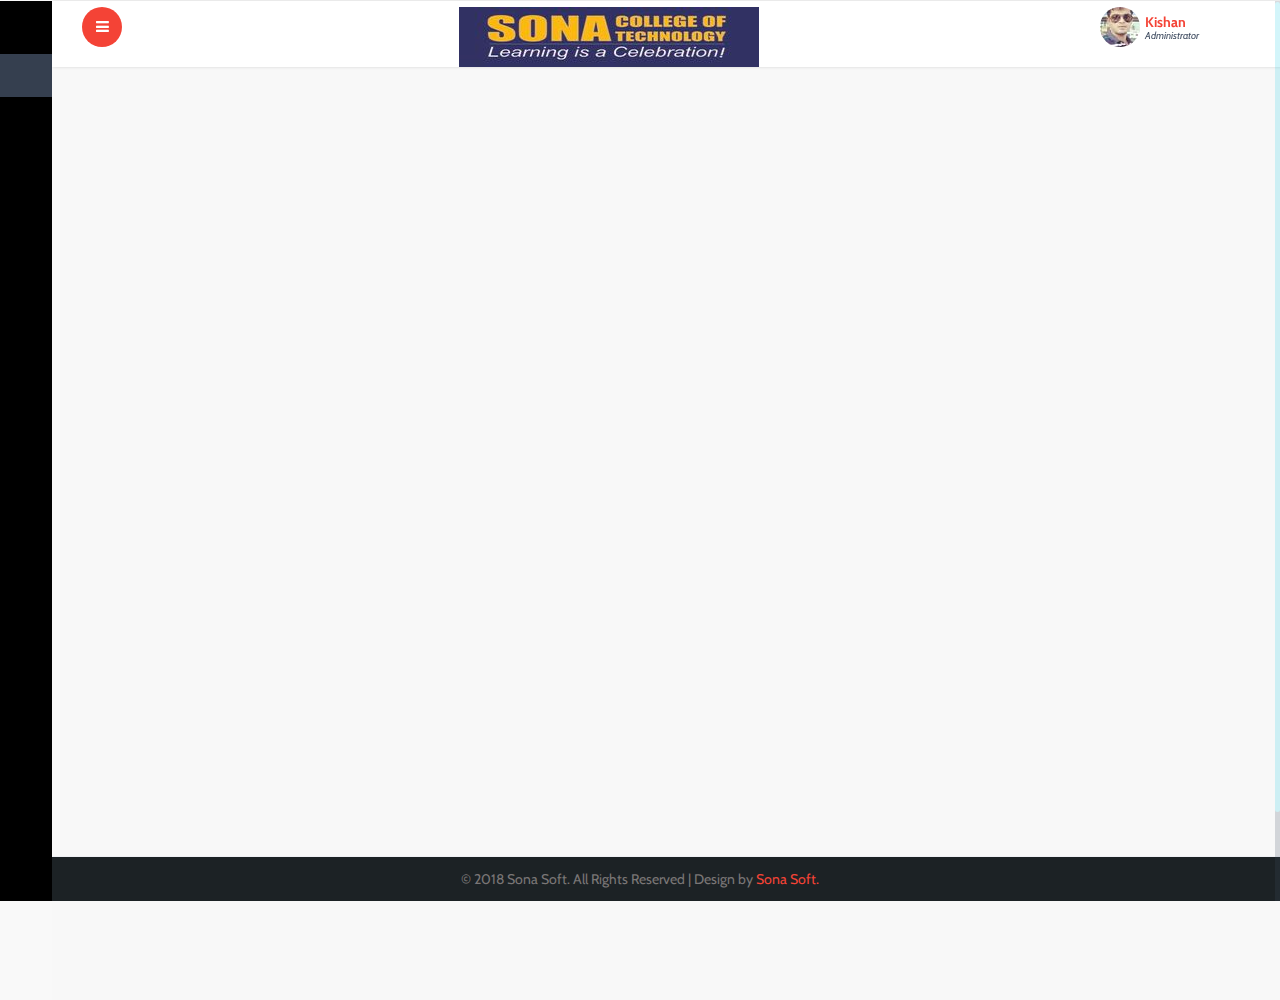
==== index.html @ 4abea725 "Add files via upload" ====
<!DOCTYPE HTML>
<html>
<head>
<title>Sona Soft</title>
<meta name="viewport" content="width=device-width, initial-scale=1">
<meta http-equiv="Content-Type" content="text/html; charset=utf-8" />
<meta name="keywords" content="Easy Admin Panel Responsive web template, Bootstrap Web Templates, Flat Web Templates, Android Compatible web template, 
Smartphone Compatible web template, free webdesigns for Nokia, Samsung, LG, SonyEricsson, Motorola web design" />
<script type="application/x-javascript"> addEventListener("load", function() { setTimeout(hideURLbar, 0); }, false); function hideURLbar(){ window.scrollTo(0,1); } </script>
 <!-- Bootstrap Core CSS -->
<link href="css/bootstrap.min.css" rel='stylesheet' type='text/css' />
<!-- Custom CSS -->
<link href="css/style.css" rel='stylesheet' type='text/css' />
<!-- Graph CSS -->
<link href="css/font-awesome.css" rel="stylesheet"> 
<!-- jQuery -->
<!-- lined-icons -->
<link rel="stylesheet" href="css/icon-font.min.css" type='text/css' />
<!-- //lined-icons -->
<!-- chart -->
<script src="js/Chart.js"></script>
<!-- //chart -->
<!--animate-->
<link href="css/animate.css" rel="stylesheet" type="text/css" media="all">
<script src="js/wow.min.js"></script>
	<script>
		 new WOW().init();
	</script>
<!--//end-animate-->
<!----webfonts--->
<link href='//fonts.googleapis.com/css?family=Cabin:400,400italic,500,500italic,600,600italic,700,700italic' rel='stylesheet' type='text/css'>
<!---//webfonts---> 
 <!-- Meters graphs -->
<script src="js/jquery-1.10.2.min.js"></script>
<style>
.footers {
   position: fixed;
   left: 0;
   bottom: 0;
   width: 100%;
   background-color: #1C2225;
   color: white;
   text-align: center;
}
</style>
<!-- Placed js at the end of the document so the pages load faster -->

</head> 
   
 <body bgcolor="#E6E6FA" class="sticky-header left-side-collapsed"  onload="initMap()">
    <section>
    <!-- left side start-->
		<div class="left-side sticky-left-side">

			<!--logo and iconic logo start-->
			<div class="logo">
				<h1><a href="index.html">Sona <span>Soft</span></a></h1>
			</div>
			<div class="logo-icon text-center">
				<a href="index.html"><i class="lnr lnr-home"></i> </a>
			</div>

			<!--logo and iconic logo end-->
			<div class="left-side-inner">

				<!--sidebar nav start-->
					<ul class="nav nav-pills nav-stacked custom-nav">
						<li class="active"><a href="index.html"><i class="lnr lnr-power-switch"></i><span>Dashboard</span></a></li>
						<li class="menu-list">
							<a href="#"><i class="lnr lnr-cog"></i>
								<span>Components</span></a>
								<ul class="sub-menu-list">
									<li><a href="grids.html">Grids</a> </li>
									<li><a href="widgets.html">Widgets</a></li>
								</ul>
						</li>
						<li><a href="forms.html"><i class="lnr lnr-spell-check"></i> <span>Forms</span></a></li>
						<li><a href="tables.html"><i class="lnr lnr-menu"></i> <span>Tables</span></a></li>              
						<li class="menu-list"><a href="#"><i class="lnr lnr-envelope"></i> <span>MailBox</span></a>
							<ul class="sub-menu-list">
								<li><a href="inbox.html">Inbox</a> </li>
								<li><a href="compose-mail.html">Compose Mail</a></li>
							</ul>
						</li>      
						<li class="menu-list"><a href="#"><i class="lnr lnr-indent-increase"></i> <span>Menu Levels</span></a>  
							<ul class="sub-menu-list">
								<li><a href="charts.html">Basic Charts</a> </li>
							</ul>
						</li>
						<li><a href="codes.html"><i class="lnr lnr-pencil"></i> <span>Typography</span></a></li>
						<li><a href="media.html"><i class="lnr lnr-select"></i> <span>Media Css</span></a></li>
						<li class="menu-list"><a href="#"><i class="lnr lnr-book"></i>  <span>Pages</span></a> 
							<ul class="sub-menu-list">
								<li><a href="sign-in.html">Sign In</a> </li>
								<li><a href="sign-up.html">Sign Up</a></li>
								<li><a href="blank_page.html">Blank Page</a></li>
							</ul>
						</li>
					</ul>
				<!--sidebar nav end-->
			</div>
		</div>
		<!-- left side end-->
    
		<!-- main content start-->
		<div class="main-content" bgcolor="#E6E6FA">
			<!-- header-starts -->
			<div class="header-section" bgcolor="#E6E6FA">
			 
			<!--toggle button start-->
			<a class="toggle-btn  menu-collapsed"><i class="fa fa-bars"></i></a>
			<!--toggle button end-->

			<!--notification menu start -->
			<div class="menu-right" bgcolor="#E6E6FA">
				<div class="user-panel-top">  	
					<div class="profile_details_left" bgcolor="#E6E6FA">
						

					</div>

					<div class="profile_details" bgcolor="#E6E6FA">		
						<ul>
							<li class="dropdown profile_details_drop">
								<a href="#" class="dropdown-toggle" data-toggle="dropdown" aria-expanded="false">
									<div class="profile_img">	
										<span style="background:url(images/img1.jpeg) no-repeat center"> </span> 
										 <div class="user-name">
											<p>Kishan<span>Administrator</span></p>
										 </div>
										 <i class="lnr lnr-chevron-down"></i>
										 <i class="lnr lnr-chevron-up"></i>
										<div class="clearfix"></div>	
									</div>	
								</a>
								<ul class="dropdown-menu drp-mnu">
									<li> <a href="#"><i class="fa fa-cog"></i> Settings</a> </li> 
									<li> <a href="#"><i class="fa fa-user"></i>Profile</a> </li> 
									<li> <a href="sign-up.html"><i class="fa fa-sign-out"></i> Logout</a> </li>
								</ul>
							</li>
							<div class="clearfix"> </div>
						</ul>
					</div>		
				    <div  .bg-primary  class="text-center">
				    	<img src="images/sonalogo.jpeg" class="img-fluid" alt="Responsive image">
				    	<!-- this section for logo and company stuff -->

				    </div>     	<!-- social media links no need -->
				   
				    	
				   

					<div class="clearfix"></div>
				</div>
			  </div>
			<!--notification menu end -->
			</div>
		<!-- //header-ends -->
		
		<!-- //switches -->
		
        <!--footer section start-->
			<footer class="footers">
			   <p>&copy 2018 Sona Soft. All Rights Reserved | Design by <a href="https://www.kjkishan.github.io/" target="_blank">Sona Soft.</a></p>
			</footer>
        <!--footer section end-->

      <!-- main content end-->
   </section>
  
<script src="js/jquery.nicescroll.js"></script>
<script src="js/scripts.js"></script>
<!-- Bootstrap Core JavaScript -->
   <script src="js/bootstrap.min.js"></script>
</body>
</html>
---- css/style.css ----
/*
Author: W3layout
Author URL: http://w3layouts.com
License: Creative Commons Attribution 3.0 Unported
License URL: http://creativecommons.org/licenses/by/3.0/
*/
h4, h5, h6,
h1, h2, h3 {margin-top: 0;}
ul, ol {margin: 0;}
p {margin: 0;}

html, body{
  	font-family: 'Cabin', sans-serif;
    font-size: 100%;
  	overflow-x: hidden;
	background: #f9f9f9;
}
body a{
	transition:0.5s all;
	-webkit-transition:0.5s all;
	-moz-transition:0.5s all;
	-o-transition:0.5s all;
	-ms-transition:0.5s all;
	text-decoration:none;
}
a:focus, a:active, a:hover {
    outline: none;
    -webkit-transition: all 0.3s;
    -moz-transition: all 0.3s;
    transition: all 0.3s;
    color: #353F4F;
	text-decoration:none;
}

h1, h2, h3, h4, h5 {
    font-family: 'Cabin', sans-serif;
}
.icons {
    margin: 2em 2em;
    background: #fff;
    padding: 2em;
	-ms-box-shadow: 0 1px 3px 0px rgba(0, 0, 0, 0.2);
    -o-box-shadow: 0 1px 3px 0px rgba(0, 0, 0, 0.2);
    -moz-box-shadow: 0 1px 3px 0px rgba(0, 0, 0, 0.2);
    -webkit-box-shadow: 0 1px 3px 0px rgba(0, 0, 0, 0.2);
    box-shadow: 0 1px 3px 0px rgba(0, 0, 0, 0.2);
}
.ic-ons {
    padding: 1em;
}
.fa-hover.col-md-3.col-sm-4 {
    font-size: 1em;
    padding: .5em;
}
.met-top {
    float: right;
    width: 40%;
}
.show_hide {
    display:none;
    float:left;
}
.meters_list{
	border: 1px solid #F0F0F0;
	background: #65cea7;
	color:#FFF;
	border-radius: 4px;
	-webkit-border-radius: 4px;
	-moz-border-radius: 4px;
	-o-border-radius: 4px;
	padding:0;
	font-size: 20px;
	text-transform: uppercase;
	font-weight: 600;
}
.meters_list img{
	width: 24%;
	display: inline-block;
	vertical-align: middle;
	margin-right: 15px;
}
/** Login **/
.login-body{
	background: url("../images/login-bg-green.png") no-repeat center fixed;
	-webkit-background-size: cover;
	-moz-background-size: cover;
	-o-background-size: cover;
	background-size: cover;
	background-position:100% 100%;
}
.login-top{
	padding:15px;
}
.login-top-left{
	float:left;
}
.login-top-left h1 a{
	font-size:25px;
	color:#35AB7F;
}
.login-top-right{
	float:right;
}
.login-top-right li{
	display:inline-block;
	color:#222;
}
.login-top-right li a{
	font-size:18px;
	color:#35AB7F;
	margin:0 10px;
}

.registration-form{
	width:370px;
	margin:100px auto;		
 }
 .login-form{
 	padding:8%;
 	background:#FFF;
	border-radius:2em;
	-webkit-border-radius:2em;
	-moz-border-radius:2em;
	-o-border-radius:2em;
	box-shadow:0px 0px 10px rgba(0, 0, 0, 0.4);
	-webkit-box-shadow:0px 0px 10px rgba(0, 0, 0, 0.4);
	-moz-box-shadow:0px 0px 10px rgba(0, 0, 0, 0.4);
	-o-box-shadow:0px 0px 10px rgba(0, 0, 0, 0.4);
 }
 .logo-img{
 	 text-align:center; 	
 }
 .login-form  a{
   display:inline-block;
   text-align:center; 	
   margin:0 auto;
 }
 .registration-form h3{
 	text-align:center;
 	font-size:25px;
 	color:#0e3c7b;
 	margin:15px 0 25px 0;
 }
.registration-form span:first-child{
    margin-top: 0;	
 }
.registration-form input[type="text"],.registration-form input[type="password"]{
	padding:15px;
    color:#333;
    font-size:13px;
    background:none;   
    outline:none;
    margin:4px auto;
    width:95%;  
    -webkit-apperance:none;
    background:#FFF;
	border:1px solid #ECECEC;
    outline:none;
    transition: border-color 0.3s;
	-o-transition: border-color 0.3s;
	-ms-transition: border-color 0.3s;
	-moz-transition: border-color 0.3s;
	-webkit-transition: border-color 0.3s;
}
.registration-form input[type="text"]:hover,.registration-form input[type="password"]:hover,.registration-form input[type="text"]:focus,.registration-form input[type="password"]:focus{
	border-color:#ccc;
}
.registration-form input[type="submit"]{
	padding:15px 2em;
	width:100%;
	display:block;
	color:#FFF;
	font-size:1em;
	font-weight:bold;
	text-transform:uppercase;
	cursor:pointer;
	border:none;
	outline:none;
    background:#6bc5a4;        
	border-radius:2px;
	-webkit-border-radius:2px;
	-moz-border-radius:2px;
	-o-border-radius:2px;
	-webkit-transition: all 0.5s ease-in-out;
	-moz-transition: all 0.5s ease-in-out;
	-o-transition: all 0.5s ease-in-out;
	transition: all 0.5s ease-in-out;
	-webkit-apperance:none;
	margin-top:15px;
}
.registration-form input[type="submit"]:hover{
      background:#4DAA88;
}
.registration-form .login_form input[type="text"] {
	padding-left:0;
	border:none;
	border-bottom:1px solid #ECECEC;
	font-size:16px;
}
.registration-form .login_form input[type="password"] {
	border:none;
	padding-left:0;
	width:84%;
	margin:0;
	font-size:16px;
}
.submit-buttom{
	position:relative;
	border-bottom:1px solid #eee;
}
.registration-form .login_form button{
	background:none;
	border:none;
	outline:none;
	position:absolute;
    top:10px;
    right:0;
    cursor:pointer;
}
.btn-info {
    padding: 8px 12px;
}
/** error Message **/
.hint-message {
	font-size:12px;	
	text-align:right;
    height:18px;
}
.error{
	color:red;
}
.success {
	color:green;
}
/*Header Stats Start*/
.header_stats{
	text-align: center;
}
.header_stats h3{
	font-size: 12px;
	font-weight: 600;
}
.header_stats p{
	font-size: 12px;
}
.header_stats .stat-num{
	font-size: 26px;
	color: #111;
	font-weight: bold;
	padding: 8px 0;
}
.header_stats .stat-highlight{
	color: #ef4836;
	font-weight: bold;
}
.header_stats .stat-highlight-red{
	color: #ef4836;
	font-weight: bold;
}
.header_stats .stat-highlight-green{
	color: #26a65b;;
	font-weight: bold;
}
/*--- Progress Bar ----*/
.meter {
	position: relative;
}
.meter > span {
	display: block;
	height: 100%;
	   
	position: relative;
	overflow: hidden;
}
.meter > span:after, .animate > span > span {
	content: "";
	position: absolute;
	top: 0; left: 0; bottom: 0; right: 0;
	
	overflow: hidden;
}

.animate > span:after {
	display: none;
}

@-webkit-keyframes move {
    0% {
       background-position: 0 0;
    }
    100% {
       background-position: 50px 50px;
    }
}

@-moz-keyframes move {
    0% {
       background-position: 0 0;
    }
    100% {
       background-position: 50px 50px;
    }
}

.red > span {
	background-color: #65CEA7;
}

.nostripes > span > span, .nostripes > span:after {
	-webkit-animation: none;
	-moz-animation: none;
	background-image: none;
}

/*-- total production --- */
.total_production{
	background: #fff;
	padding: 2em;
}
.total_production h3{
	font-size: 25px;
	margin-bottom: .3em;
}
.total_production p{
	font-size: 13px;
	margin-bottom: .3em;
}
.progress-bar{
	float: left;
	width: 72%;
}
.progress-report{
	padding: 1.5em 2em;
	background: #EBC85E;
	width: 16%;
	float: right;
	margin-left: 2%;
	-webkit-border-radius: .3em;
	   -moz-border-radius: .3em;
			border-radius: .3em;
			position: relative;
}
.progress-report:before {
  pointer-events: none;
  position: absolute;
  content: '';
  border-style: solid;
  -webkit-transition-duration: 0.3s;
  transition-duration: 0.3s;
  -webkit-transition-property: left;
  transition-property: left;
  top: -webkit-calc(50% - 10px);
  top: calc(50% - 10px);
  left: -10px;
  border-width: 10px 10px 10px 0;
  border-color: transparent #EBC85E transparent transparent;
}

.progress-report p{
	font-size: 13px;
	color: #A17C09;
}
.progress-report h4{
	font-size: 24px;
	color: #fff;
}
.align-right{
	float: right;
}
/*start-checkbox*/
.checkbox {
	padding-left: 25px;
	color:#222;
	cursor: pointer;
	position:relative;
	font-size:15px;
}
 .checkbox:last-child {
	margin-bottom: 0;
}
.checkbox input {
	position: absolute;
	left: -9999px;
}
.checkbox i {
	position: absolute;
	bottom:0px;
	left: 0;
	display: block;
	width: 16px;
	height:16px;
	outline: none;
	border:1px solid #DDDDDD;
	background:#FFF;
	border-radius:4px;
	-webkit-border-radius:4px;
	-moz-border-radius:4px;
	-o-border-radius:4px;
}
.checkbox input + i:after {
	position: absolute;
	opacity: 0;
	transition: opacity 0.1s;
	-o-transition: opacity 0.1s;
	-ms-transition: opacity 0.1s;
	-moz-transition: opacity 0.1s;
	-webkit-transition: opacity 0.1s;
}
.checkbox input + i:after {
	content: '';
	background: url("../images/mark2.png") no-repeat center;
	top:0px;
	left:0px;
	width:17px;
	height:16px;
	font: normal 12px/16px FontAwesome;
	text-align: center;
}
.checkbox input:checked + i:after {
	opacity: 1;
}
.form-bottom .checkbox {
	float:none;
}
.forget{
	float:right;
}
.form-bottom{
	margin-top:20px;
	text-align:center;
}
.form-bottom p{
	font-size:12px;
}
.registration p{
	padding:20px 0;
	color:#8D8D8D;
	font-weight:600;
	text-align:center;
}
.registration p a{
	 color:#3E8B6F;
}
.registration p a:hover{
	text-decoration:underline;	
}
.radios input[type="radio"]{
  margin:4px 0 0 0;
  vertical-align:top;	
  cursor:pointer;
}
.radios label:first-child{
	margin-left:0;
}
.radios label{
	margin-left:15px;
}
.radios{
	margin-bottom:15px;
}
.registration-form p{
	font-size:15px;
	color:#575757;
}
.registration-form p.forget{
	font-size:12px;
}
.registration-form span{
	display:block;
}
.login-bottom{
	width:100%;
	position:absolute;
	bottom:0;
}
.login-bottom-left{
	float:left;
	padding:10px;
}
.login-bottom-left p{
	font-size:13px;
	color:#EEE;
}
.login-bottom-left p a{
	color:#FFF;
}
.login-bottom-left p a:hover{
	text-decoration:underline;
}
.login-bottom-right{
	float:right;
	padding:10px;
}
.login-bottom-right li{
	display:inline-block;
	color:#EEE;
}
.login-bottom-right li a{
	font-size:12px;
	color:#EEE;
	margin:0 10px;
	cursor:pointer;
}
.login-bottom-right li a:hover{
	color:#FFF;
	text-decoration:underline;
}
footer {
    background: #fff;
    padding: 12px;
    width: 100%;
    border-top: 1px solid #eff0f4;
    text-align:center;
    position: fixed;
    bottom: 0;
}
footer  p {
	color: #7A7676;
    font-size: 14px;
}
footer  p a{
	color:#F44336;
}
footer  p a:hover{
	text-decoration:underline;
}
.nofitications-dropdown li .dropdown-menu:before,.drp-mnu:before {
    position: absolute;
    top:-8.5px;
    left: 5px;
    display: inline-block;
    border-right: 8px solid transparent;
    border-bottom: 8px solid #DFDFDF;
    border-left: 8px solid transparent;
    content: '';
}
/*---------------------------------
            LEFT SIDE
----------------------------------*/

.left-side {
    width: 200px;
    position: absolute;
    top: 0;
    left: 0;
}

.sticky-left-side {
    position: fixed;
    height: 100%;
    overflow-y: auto;
    z-index: 100;
	background: #000;
}

.sticky-left-side .custom-nav {
    margin-top: 59px;
	background: #000;
}

.left-side-collapsed .sticky-left-side {
    overflow-y: visible;
}
.logo a {
    font-size: 0.7em;
    color: #fff;
    margin: 0;
    text-decoration: none;
    display: inline-block;
    text-transform: capitalize;
}
.logo a span{
	color:#000;
}
.logo-icon {
    display: none;
}
div#page-wrapper {
    padding:2em 2em;
}
.left-side-collapsed .logo-icon {
    height: 51px;
    margin-top: 0;
    display: block !important;
}
.logo-icon a{
	display:block;
	text-align:center;
	text-decoration: none;
}
.logo-icon a i{
	line-height: 1.4em;
    font-size: 1.5em;
    color: #fff;
    padding-top: 10px;
    display: block;
}
.logo-icon a:hover{
	color:#b8c9f1;
}
.left-side-inner {
    padding: 0px;
    margin-bottom: 50px;
}

.left-side .searchform {
    display: none;
}

.left-side .searchform::after {
    content: '';
    display: block;
    clear: both;
}

.left-side .searchform input {
    padding: 10px;
    width:83%;
    margin: 0 0 15px 10px;
    -moz-border-radius: 2px;
    -webkit-border-radius: 2px;
    border-radius: 2px;
    border: none;
}

.left-side .logged-user {
    padding: 0 0 15px 12px;
    margin: 0 0 10px 0;
    border-bottom: 1px solid rgba(255, 255, 255, 0.1);
    display: none;
}

.left-side .logged-user .media-object {
    width: 40px;
    height:40px;
    display:block;
    -moz-border-radius: 3em;
    -webkit-border-radius: 3em;
    border-radius: 3em;
    float: left;
}

.left-side .logged-user .media-body {
    margin-left: 60px;
    color: #d7d7d7;
}

.left-side .logged-user .media-body h4 {
    font-size: 15px;
    margin: 5px 0 0 0;
}

.left-side .logged-user .media-body h4 a {
    color: #fff;
}

.left-side .logged-user .media-body span {
    font-style: italic;
    font-size: 11px;
    opacity: 0.5;
}

.custom-nav {
    margin-bottom: 10px;
}

.custom-nav > li > a {
    color:#C8C8C8;
    padding: 12px 20px;
    border-radius: 0;
    -webkit-border-radius: 0;
}

.custom-nav > li > a:hover,
.custom-nav > li > a:active {
    background-color: #353f4f;
    color:#8BC34A;
    border-radius: 0;
    -webkit-border-radius: 0;
}

.custom-nav > li.menu-list > a {
    background: transparent;
}

.custom-nav > li.menu-list > a:hover {
    background-color: #353f4f;
}

.custom-nav > li.nav-active > a {
    background-color:#353f4f;
    color:#8BC34A;
}

.custom-nav > li.nav-active > ul{
    display: block;
}

.custom-nav > li.nav-active > a:hover {
    
}

.custom-nav > li.active > a,
.custom-nav > li.active > a:hover,
.custom-nav > li.active > a:focus {
    background-color: #353f4f;
    color:#8BC34A;
}

ul.dropdown-menu.drp-mnu li {
    width: 100%;
}

.custom-nav > li.menu-list.active > a {
    background-image: url(../images/plus.png);
}

.custom-nav > li.nav-active.active > a {
    background-image: url(../images/minus.png);
}

.custom-nav > li.nav-active.active > a:hover {
    background-image: url(../images/minus.png);
}

.custom-nav li .fa {
    font-size: 16px;
    vertical-align: middle;
    margin-right: 10px;
    width: 16px;
    text-align: center;
}

.custom-nav .sub-menu-list {
    list-style: none;
    display: none;
    margin: 0;
    padding: 0;
    background: #353f4f;
}

.custom-nav .sub-menu-list > li > a {
    color: #fff;
    font-size: 13px;
    display: block;
    padding: 10px 5px 10px 50px;
    -moz-transition: all 0.2s ease-out 0s;
    -webkit-transition: all 0.2s ease-out 0s;
    transition: all 0.2s ease-out 0s;
}

.custom-nav .sub-menu-list > li > a:hover,
.custom-nav .sub-menu-list > li > a:active,
.custom-nav .sub-menu-list > li > a:focus {
    text-decoration: none;
    color:#fff;
    background:#6B9D31;
}
.profile_img i {
	float: right;
    margin: .5em 0 0;
    color:#00BCD4;
}
.custom-nav .sub-menu-list > li .fa {
    font-size: 12px;
    opacity: 0.5;
    margin-right: 5px;
    text-align: left;
    width: auto;
    vertical-align: baseline;
}

.custom-nav .sub-menu-list > li.active > a {
    color: #65CEA7;
    background-color: #2A323F;
}

.custom-nav .sub-menu-list ul {
    margin-left: 12px;
    border: 0;
}

.custom-nav .menu-list.active ul {
    display: block;
}
.nav>li>a {
position: relative;
display: block;
padding: 12px 15px;
}
.nav>li {
position: relative;
display: block;
}
.nav-stacked>li+li {
margin-top: 1px;
margin-left: 0;
}
@media (max-width:767px){
	.hidden-xs{display:none!important}
	.visible-xs {
		display: none !important;
	}
}
@media (min-width:768px) and (max-width:991px){
	.hidden-sm{display:none!important}
}
@media (min-width:992px) and (max-width:1199px){
	.hidden-md{display:none!important}
}
@media (min-width:1200px){
	.hidden-lg{display:none!important}
}
/*------------------------------------------
            LEFT SIDE COLLAPSE
-------------------------------------------*/

.left-side-collapsed .logo {
    display: none;
}

.left-side-collapsed .header-section {
    margin-left: 0px;
}

.left-side-collapsed .left-side {
    width: 52px;
    top: 0px;
}

.left-side-collapsed .left-side-inner {
    padding: 0;
}

h5.left-nav-title {
    margin-left: 10px;
    color: #fff;
    margin-bottom:8px;
}

.left-side-collapsed .custom-nav {
    margin: 2px 0 20px 0;
}

.left-side-collapsed .custom-nav li a {
    text-align: center;
    padding: 10px;
    position: relative;
	
}

.left-side-collapsed .custom-nav > li.menu-list > a {
    background-image: none;
}

.left-side-collapsed .custom-nav li a span {
    position: absolute;
    background:#8BC34A;
    padding: 11.7px;
    left: 52px;
    top: 1px;
    min-width: 160px;
    text-align: left;
    z-index: 100;
    display: none;
	font-size:14px;
}

.left-side-collapsed .custom-nav li a span:after {
    right: 100%;
    top: 50%;
    border: solid transparent;
    content: " ";
    height: 0;
    width: 0;
    position: absolute;
    pointer-events: none;
    border-color: rgba(0, 0, 0, 0);
    border-right-color:#8BC34A;
    border-width: 6px;
    margin-top: -6px;
}

.left-side-collapsed .custom-nav li.active a span {
    -moz-border-radius: 0;
    -webkit-border-radius: 0;
    border-radius: 0;
}

.left-side-collapsed .custom-nav ul,
.left-side-collapsed .custom-nav .menu-list.nav-active ul {
    display: none;
}

.left-side-collapsed .custom-nav .menu-list.nav-hover ul {
    display: block;
}

.left-side-collapsed .custom-nav > li.nav-hover > a,
.left-side-collapsed .custom-nav > li.nav-hover.active > a {
    background:#353f4f;
    color:#8BC34A;
}

.left-side-collapsed .custom-nav li.nav-hover a span {
    display: block;
    color: #fff;
}

.left-side-collapsed .custom-nav li.nav-hover.active a span {
    background:#8BC34A;
    color: #fff;
}

.left-side-collapsed .custom-nav li.nav-hover ul {
    display: block;
    position: absolute;
    top: 44px;
    left: 52px;
    margin: 0;
    min-width: 160px;
    background:#517626;
    z-index: 100;
    -moz-border-radius: 0 0 2px 0;
    -webkit-border-radius: 0 0 2px 0;
    border-radius: 0 0 2px 0;
}

.left-side-collapsed .custom-nav ul a {
    text-align: left;
    padding: 6px 10px;
    padding-left: 10px;
}

.left-side-collapsed .custom-nav ul a:hover {
    background:#6B9D31;
}

.left-side-collapsed .custom-nav li a i {
    margin-right: 0;
	font-size: 1.2em;
}
ul.nav li a span {
    padding-left: .5em;
}

.left-side-collapsed .main-content {
    margin-left: 52px;
}


.left-side-collapsed .left-side{
    overflow: visible !important;
}

/*----------------------------
        HEADER SECTION
-----------------------------*/

.header-section {
    background:#FFF;
    box-shadow: 1px 0 3px rgba(0,0,0,.15);
    -webkit-box-shadow: 1px 0 3px rgba(0,0,0,.15);
    -moz-box-shadow: 1px 0 3px rgba(0,0,0,.15);
    -o-box-shadow: 1px 0 3px rgba(0,0,0,.15);
}

.header-section::after {
    clear: both;
    display: block;
    content: '';
}

.toggle-btn {
    font-size: 15px;
    padding: 10px 0 0;
    width: 40px;
    height: 40px;
    margin:.4em 0 0 2em;
    text-align: center;
    cursor: pointer;
    float: left;
    color: #fff;
    background: #F44336;
    border: none;
    border-radius: 100%;
    -moz-transition: all 0.2s ease-out 0s;
    -webkit-transition: all 0.2s ease-out 0s;
    transition: all 0.2s ease-out 0s;
}

.toggle-btn:hover {
    background:#C3C3C3;
    color: #fff;
}

.searchform input {
    box-shadow: none;
    float: left;
    font-size: 14px;
    margin:8px 0 0 10px;
    padding:7px 10px;
    width: 220px;
    outline:none;
    border:1px solid #eee;
    border-radius:4px;
    -webkit-border-radius:4px;
    -moz-border-radius:4px;
    -o-border-radius:4px;
}
.searchform input:focus {
    -moz-box-shadow: none;
    -webkit-box-shadow: none;
    box-shadow: none;
    border-color: #ddd;
}
.logo-co{
	float:left;
	padding:7px 15px 6px;
}
.logo-co a {
	display:block;
}
/* ------------------------------
        STICKY HEADER
---------------------------------*/
.sticky-header .logo {
    position: fixed;
    top: 0;
    left: 0;
    width: 200px;
    z-index: 100;
    background: #8BC34A;
    border-bottom: 1px solid #303B4D;
    text-align: center;
    padding:0.55em 0 1em;
}
.logo h1 {
    margin-bottom: 0;
	line-height: 25px;
}
.sticky-header .header-section {
    position: fixed;
    top: 0;
    left: 200px;
    width: 100%;
    z-index: 100;
}

.sticky-header .main-content {
    padding-top: 50px;
}
.sticky-header .menu-right {
    margin-right: 0;
}
.sticky-header.left-side-collapsed .header-section {
    left: 52px;
}
.sticky-header.left-side-collapsed .menu-right {
    margin-right: 0;
}
.menu-right {
    margin:6px 15px 0px 0;
}

/* -----------------------
        DROPDOWN
--------------------------*/

.dropdown-menu-head {
    background: #fff
}
.dropdown-menu-head .title {
    background: #65cea7;
    color: #fff;
    padding: 15px;
    text-transform: uppercase;
    font-size: 12px;
    margin: 0;
}
/** User Panel **/
.social_icons{
	float: right;
    width:25%;
	margin-top:0.6em;
}
a.yui {
    padding:.6em 1.7em .5em !important;
}
.social_icons-left {
    padding-right: 0;
}
.social_icons-left a{
	font-size: .8em;
    color: #fff;
    margin: 0;
    padding: .6em 1em .5em;
    text-decoration: none;
    background: #3b5998;
    text-align: center;
}
.twi a{
	background:#55acee;
}
.pinterest a{
	background:#dc4e41;
}
.social_icons-left a span{
	padding-left:.5em;
}
.social_icons-left a i.i1{
	color:#fff;
	font-size:1.2em;
}
.profile_details_left {
    float: left;
	margin: .3em 0 0 1em;
}
.nofitications-dropdown{
	margin-top:2px;
}
ul.nofitications-dropdown li {
    display: inline-block;
}
ul.dropdown-menu li {
    margin-left: 0;
    width: 100%;
    padding: 0;
	background: #fff;
}
.user-panel-top ul{
	padding-left:0;
}
.user-panel-top li{
	float:left;
	margin-left:15px;
	position:relative;
}
/**** Search ********/
/*-------LOGIN STARTS HERE -------*/
#loginContainer {
    position:relative;
}
/* Login Button */
#loginButton { 
    display:inline-block;  
    position:relative;
    z-index:30;
    cursor:pointer;
}
#loginButton i { 
 font-size:20px;
}
#loginButton span{
	width:24px;
	height:24px;
	background:url(../images/sprite.png) no-repeat -35px -10px;
	display:block;
	-webkit-transition: all 0.2s ease-out;
	-moz-transition: all 0.2s ease-out;
	-ms-transition: all 0.2s ease-out;
	-o-transition: all 0.2s ease-out;
	cursor:pointer;
}
/* Login Box */
#loginBox {
    position:absolute;
    top:25px;
    right:0px;
    display:none;
    z-index:29;
}
/* Login Form */
#loginForm {
	float:right;
    width:280px; 
    margin-top:18px;
    padding:15px;
    background:#FFF;
	-webkit-box-shadow: 0px 1px 5px rgba(0, 0, 0, 0.47);
	-moz-box-shadow: 0px 1px 5px rgba(0, 0, 0, 0.47);
	-o-box-shadow: 0px 1px 5px rgba(0, 0, 0, 0.47);
	box-shadow: 0px 1px 5px rgba(0, 0, 0, 0.47);
}
.search_box {
	background:#FFF;
	border:1px solid #F0F0F0;
	position: relative;
}
.search_box input[type="text"] {
	border:1px solid #FFF;
	outline: none;
	background: none;
	font-size:13px;
	color: #888;
	width:88%;
	padding:7px 8px;
	margin:0;
	height:33px;
	-webkit-appearance:none;
	-o-transition: border-color ease-in-out 0.15s;
	-moz-transition: border-color ease-in-out 0.15s;
	-webkit-transition: border-color ease-in-out 0.15s;
	transition: border-color ease-in-out 0.15s;
}
.search_box input[type="text"]:focus{
	border:1px solid #424f63;
}
.search_box input[type="submit"] {
	border: none;
	cursor: pointer;
	background:#424f63 url(../images/search.png) no-repeat center;
	position: absolute;
	right: 0;
	width:35px;
	height:35px;
	outline:none;
}	
.wid{
	padding:0 1em 1em !important;
}
.search_box input[type="submit"]:hover{
	background-color:#353f4f;
}
.user-panel-top li span.digit{
    font-size:11px;
    font-weight:bold;
	color:#FFF;
	background:#e64c65;
	line-height:20px;
	width:20px;
	height:20px;
	border-radius:2em;
	-webkit-border-radius:2em;
	-moz-border-radius:2em;
	-o-border-radius:2em;	
	text-align:center;
	display: inline-block;
	position: absolute;
	top: -3px;
	right: -10px;
}
.user-panel-top li:first-child{
	margin-left:0;
}
.active a i,.act a i {
    color:#8BC34A;
}
.custom-nav > li.act > a, .custom-nav > li.act > a:hover, .custom-nav > li.act > a:focus {
    background-color: #353f4f;
    color:#8BC34A;
}
.user-panel-top li a{
	display: block;
	padding: 5px;
	text-decoration:none;
}
.profile_details_drop a {
    padding: 0px 5px 5px !important;
}
i.fa.fa-envelope{
	color:#ABABAB;
}
i.fa.fa-bell{
	color:#ABABAB;
}
i.fa.fa-tasks{
	color:#ABABAB;
}
.user-panel-top li a:hover{
	border-color:rgba(101, 124, 153, 0.93);
}
.user-panel-top li a i{
	width:24px;
	height:24px;
	display: block;
	text-align:center;
	line-height:25px;
}
.user-panel-top li a i span{
	font-size:15px;
	color:#FFF;
}
.user-panel-top li a.user{
	background:#667686;
}
.user-panel-top li span.green{
	background:#a88add;
}
.user-panel-top li span.red{
	background:#b8c9f1;
}
.user-panel-top li span.yellow{
	background:#bdc3c7;
}
/***** Messages *************/
/*start search*/
.sb-search {
	position: absolute;
	left: 115px;
	width: 0%;
	min-width: 30px;
    margin: 0;
    height: 30px;
	overflow: hidden;
	-webkit-transition: width 0.3s;
	-moz-transition: width 0.3s;
	transition: width 0.3s;
	-webkit-backface-visibility: hidden;
	background: none;
}
.sb-search-input {
	position: absolute;
	top: 0px;
	left: 1px;
	border: none;
	outline: none;
	background:#6DBEE8;
	width:88%;
	height: 30px;
	margin: 0;
	z-index: 10;
	font-size: 13px;
	color:#FFFFFF;
	padding:0 1em;
}
.sb-search-input::-webkit-input-placeholder {
	color:#FFFFFF;
}
.sb-search-input:-moz-placeholder {
	color: #ffffff;
}
.sb-search-input::-moz-placeholder {
	color: #efb480;
}
.sb-search-input:-ms-input-placeholder {
	color: #ffffff;
}
.sb-icon-search,.sb-search-submit  {
	width: 30px;
    height: 30px;
    display: block;
    position: absolute;
    right: 0;
    top: 0;
    padding: 0;
    margin: 0;
    line-height: 85px;
    text-align: center;
	cursor: pointer;
}
.sb-search-submit {
	background:#fff url('../images/search.png') no-repeat 5px 7px;
	-ms-filter: "progid:DXImageTransform.Microsoft.Alpha(Opacity=0)"; /* IE 8 */
    filter: alpha(opacity=0); /* IE 5-7 */
    color: transparent;
	border: none;
	outline: none;
	z-index: -1;
	-webkit-appearance: none;
}
.sb-icon-search {
   background:#fff url('../images/search.png') no-repeat 5px 7px;
	z-index: 90;
}
/* Open state */
.sb-search.sb-search-open,.no-js .sb-search {
	width:100%;
	min-width: 230px;
}
.sb-search.sb-search-open .sb-icon-search,.no-js .sb-search .sb-icon-search {
	background: #c0c0c0 url('../images/img-sprite.png') no-repeat 0px 1px;
	color: #fff;
	z-index: 11;
}
.sb-search.sb-search-open .sb-search-submit,.no-js .sb-search .sb-search-submit {
	z-index: 90;
}
/*-- search-ends --*/
.dropdown{
	position:relative;
}
.dropdown-menu2{
	padding: 0;
	position:absolute;
	top: 133%;
    left: 0;
	z-index:1000;
	display:none;
	float:left;
	min-width:250px;
	margin:1px 0 0;
	font-size:14px;
	list-style:none;
	 -webkit-transition: all 0.5s ease-out;
    -moz-transition: all 0.5s ease-out;
    -ms-transition: all 0.5s ease-out;
    -o-transition: all 0.5s ease-out;
    transition: all 0.5s ease-out;
	background-color:#fff;
	border:1px solid #ccc;
	border:1px solid rgba(0,0,0,0.15);
	-webkit-box-shadow: 0px 1px 5px rgba(184, 201, 241, 0.75);
	-moz-box-shadow: 0px 1px 5px rgba(184, 201, 241, 0.75);
	-o-box-shadow: 0px 1px 5px rgba(184, 201, 241, 0.75);
	box-shadow: 0px 1px 5px rgba(184, 201, 241, 0.75);
	background-clip:padding-box;
}
.export-nav{
	margin:10px 0 0;
}
.open > .dropdown-menu2 {
  opacity:1;
}
ul.dropdown-menu {
    padding: 0;
	min-width: 250px;
	top:108%;
}
.dropdown-menu li a .badge {
    background: #ff5454;
    border: 2px solid white;
    position: absolute;
    top: 9px;
    right: 3px;
    font-size: 8px;
    line-height: 8px;
    padding: 4px 6px;
    -webkit-border-radius: 50em;
    -moz-border-radius: 50em;
    border-radius: 50em;
    min-width: 0;
}
.dropdown-menu2 {
   opacity:.3;
   -webkit-transform-origin: top;
   transform-origin: top;
   -ms-transform-origin: top;
   -moz-transform-origin: top;
   -o-transform-origin: top;
  -webkit-animation-fill-mode: forwards;
   -moz-animation-fill-mode: forwards; 
   -o-animation-fill-mode: forwards; 
   -mz-animation-fill-mode: forwards; 
   animation-fill-mode: forwards; 
  -webkit-transform: scale(1, 0);
  -moz-transform: scale(1, 0);
  -o-transform: scale(1, 0);
  -ms-transform: scale(1, 0);
  transform: scale(1, 0);
  display: block; 
  transition: all 0.2s linear;
  -webkit-transition: all 0.2s linear;
  -ms-transition: all 0.2s linear;
   -moz-transition: all 0.2s linear;
    -o-transition: all 0.2s linear;
}
.dropdown-menu2 li{
	margin-left:0;
	float:none;
	width: 100%;
}

.dropdown-menu2 li a{
	 border-radius:0;
	-webkit-border-radius:0;
	-moz-border-radius:0;
	-o-border-radius:0;
	border:none;
	border-bottom:1px solid #E4E4E4;
}
.dropdown-menu2 li a:hover {
	border:none;
	border-bottom:1px solid #E4E4E4;
}
.dropdown-menu2 li.odd{
	background:rgba(0, 0, 0, 0.02);
}
.notification_header{
	background-color:#FAFAFA;
	padding: 10px 15px;
	border-bottom:1px solid rgba(0, 0, 0, 0.05);
}
.notification_header h3{	
	color:#6A6A6A;
	font-size:12px;
	font-weight:600;
	margin:0;
}
.notification_bottom{
	background-color: #F1F1F1;
    padding: 4px 0;
    text-align: center;
}
.notification_bottom a {
    color:#F44336;
}
.notification_bottom a:hover {
    color:#999;
}
.notification_bottom h3 a{	
	color: #717171;
	font-size:12px;
	border-radius:0;
	border:none;
	padding:0;
	text-align:center;
}
.notification_bottom h3 a:hover{	
	color:#4A4A4A;
	text-decoration:underline;
	background:none;
}
.user_img{
	float:left;
	width:15%;
}
.user_img img{
	max-width:100%;
	display:block;
	border-radius:2em;
	-webkit-border-radius:2em;
	-moz-border-radius:2em;
	-o-border-radius:2em;
}
.notification_desc{
	float:left;
	width:80%;
	margin-left:5%;
}
.notification_desc p{
	color:#757575;
	font-size:13px;
	padding:2px 0;
}
.wrapper-dropdown-2 .dropdown li a:hover .notification_desc p{
	color:#424242;
}
.notification_desc p span{
	color:#979797 !important;
	font-size:11px;
}
/*** Profile Details **/
.profile_picture{
	text-align:center;
}
.profile_picture a{
	display:block;
}
.profile_picture > a {
	display: block;
	margin:0 auto;
    border-radius:8em;
    -webkit-border-radius:8em;
    -moz-border-radius:8em;
    -o-border-radius:8em;
    width:100px;
    height:100px;
}
.profile_picture_name{
	padding-top:20px;
}
.profile_picture_name h2{
	margin-bottom:5px;
	font-size:20px;
	color: #535351;
	font-weight:600;
}
.profile_picture_name p{
	font-size:12px;
	color: #BCBCBC;
	line-height: 1.6em;
}
.articles_list li {
	display:block;
	padding:15px 0;
	border-bottom:1px solid #F8F8F8;
}
.articles_list li a{
	display:block;
	color:#909090;
	font-size:12px;
	text-align:left;
	-webkit-transition: all 0.2s ease-in-out;
	-moz-transition: all 0.2s ease-in-out;
	-o-transition: all 0.2s ease-in-out;
	transition: all 0.2s ease-in-out;
	cursor:pointer;
}
.articles_list li a:hover{
	color:#65CEA7;
}
.articles_list li a i{
	display:inline-block;
	margin-right:8px;
	font-size:20px;
	vertical-align:top;
}
.articles_list li a i span{
	font-size:25px;
	color:#FFF;
}
/*Progress bars*/
.progress {
	height: 15px;
	margin-top:8px;
	margin-bottom: 8px;
	overflow: hidden;
	background: #e1e1e1;
	z-index: 1;
	cursor:pointer;
}
.task-info .percentage{
	float:right;
	height:inherit;
	line-height:inherit;
}
.task-desc{
	font-size:12px;
}
.wrapper-dropdown-3 .dropdown li a:hover span.task-desc {
	color:#65cea7;
}
.progress .bar {
		z-index: 2;
		height:15px; 
		font-size: 12px;
		color: white;
		text-align: center;
		float:left;
		-webkit-box-sizing: content-box;
		-moz-box-sizing: content-box;
		-ms-box-sizing: content-box;
		box-sizing: content-box;
		-webkit-transition: width 0.6s ease;
		  -moz-transition: width 0.6s ease;
		  -o-transition: width 0.6s ease;
		  transition: width 0.6s ease;
	}
.progress-striped .yellow{
	background:#f0ad4e;
} 
.progress-striped .green{
	background:#5cb85c;
} 
.progress-striped .light-blue{
	background:#5bc0de;
} 
.progress-striped .red{
	background:#d9534f;
} 
.progress-striped .blue{
	background:#428bca;
} 
.progress-striped .bar {
  background-image: -webkit-gradient(linear, 0 100%, 100% 0, color-stop(0.25, rgba(255, 255, 255, 0.15)), color-stop(0.25, transparent), color-stop(0.5, transparent), color-stop(0.5, rgba(255, 255, 255, 0.15)), color-stop(0.75, rgba(255, 255, 255, 0.15)), color-stop(0.75, transparent), to(transparent));
  background-image: -webkit-linear-gradient(45deg, rgba(255, 255, 255, 0.15) 25%, transparent 25%, transparent 50%, rgba(255, 255, 255, 0.15) 50%, rgba(255, 255, 255, 0.15) 75%, transparent 75%, transparent);
  background-image: -moz-linear-gradient(45deg, rgba(255, 255, 255, 0.15) 25%, transparent 25%, transparent 50%, rgba(255, 255, 255, 0.15) 50%, rgba(255, 255, 255, 0.15) 75%, transparent 75%, transparent);
  background-image: -o-linear-gradient(45deg, rgba(255, 255, 255, 0.15) 25%, transparent 25%, transparent 50%, rgba(255, 255, 255, 0.15) 50%, rgba(255, 255, 255, 0.15) 75%, transparent 75%, transparent);
  background-image: linear-gradient(45deg, rgba(255, 255, 255, 0.15) 25%, transparent 25%, transparent 50%, rgba(255, 255, 255, 0.15) 50%, rgba(255, 255, 255, 0.15) 75%, transparent 75%, transparent);
  -webkit-background-size: 40px 40px;
  -moz-background-size: 40px 40px;
  -o-background-size: 40px 40px;
  background-size: 40px 40px;
}
.progress.active .bar {
  -webkit-animation: progress-bar-stripes 2s linear infinite;
  -moz-animation: progress-bar-stripes 2s linear infinite;
  -ms-animation: progress-bar-stripes 2s linear infinite;
  -o-animation: progress-bar-stripes 2s linear infinite;
  animation: progress-bar-stripes 2s linear infinite;
}
@-webkit-keyframes progress-bar-stripes {
  from {
    background-position: 40px 0;
  }
  to {
    background-position: 0 0;
  }
}
@-moz-keyframes progress-bar-stripes {
  from {
    background-position: 40px 0;
  }
  to {
    background-position: 0 0;
  }
}
@-ms-keyframes progress-bar-stripes {
  from {
    background-position: 40px 0;
  }
  to {
    background-position: 0 0;
  }
}
@-o-keyframes progress-bar-stripes {
  from {
    background-position: 0 0;
  }
  to {
    background-position: 40px 0;
  }
}
@keyframes progress-bar-stripes {
  from {
    background-position: 40px 0;
  }
  to {
    background-position: 0 0;
  }
}
/********* profile details **********/
.profile_details{
	float: right;
    margin: 0 4.8em 0 1em;
}
.profile_details_drop .lnr.lnr-chevron-up{
	display:none;
}
.profile_details_drop.open .lnr.lnr-chevron-up{
    display:block;
}
.profile_details_drop.open .lnr.lnr-chevron-down{
	display:none;
}
ul.dropdown-menu2.drpdwn-meu2 {
    top: 102%;
}
ul.dropdown-menu{
	-moz-animation: fadeInDown .3s ease-in;
    -webkit-animation: fadeInDown .3s ease-in;
    animation: fadeInDown .3s ease-in;
}
ul.dropdown-menu.drp-mnu {
    min-width: 125px;
	top:94%;
}
ul.dropdown-menu.drp-mnu li a {
    display: inline-flex;
    width: 100%;
    text-align: center;
    padding:.5em 0 0.5em 1.5em;
}
ul.dropdown-menu.drp-mnu li a i {
    width: 24px;
    line-height: 17px;
    height: 20px;
}
.profile_img span{
	float:left;
	display:block;
	width:40px;
	height:40px;
	border-radius:3em;
	-webkit-border-radius:3em;
	-moz-border-radius:3em;
	-o-border-radius:3em;
	  -webkit-background-size: cover;
	  -moz-background-size: cover;
	  -o-background-size: cover;
	  background-size: cover;
}
.span_4 {
    padding: 0;
}
.user-name{
	 float:left;
	 margin-top:8px;
	 margin-left:5px;
	 height:35px;
	 width:45%;
}
.profile_details ul li{
	list-style-type:none;
	width:87%;
}
.user-name p{
	font-size:14px;
	color:#F44336;
	line-height:1em;
	font-weight:700;
}
.user-name p span{
	font-size:10px;
	font-style:italic;
	color:#424f63;
	font-weight:normal;
}
/**** icon dropdown ******/
.wrapper-dropdown-4 i.dropdown-icon{
	width:20px;
	height:20px;
	display:block;
	background:url(../images/up-down.png) no-repeat -8px -24px;
	margin-top:13px;
	float:right;
}
.wrapper-dropdown-4 .dropdown-menu2 li:first-child a{
	border-top:none;
}
.wrapper-dropdown-4 .dropdown-menu2{
	min-width:160px;
}
.wrapper-dropdown-4 .dropdown-menu2 li a {
    display: block;
    text-decoration: none;
    color:#5A5A5A;
    font-size:12px;
    background:#FFF;
    border:none;
    border-top:1px solid #F0F0F0;
    padding:8px;
    transition: all 0.3s ease-out;
    -webkit-transition: all 0.3s ease-out;
    -moz-transition: all 0.3s ease-out;
    -o-transition: all 0.3s ease-out;
    border-radius:0;
}
.wrapper-dropdown-4 .dropdown-menu2 li a i {
	display:inline-block;
}
/* Hover state */
.wrapper-dropdown-4 li:hover a {
    color: #FFF;
    background:#B8C9F1;
}
/* Active state */
.wrapper-dropdown-4.open i.dropdown-icon{
    background-position:-8px -4px;
}
/*-----------------------------
        MAIN CONTENT
------------------------------*/
.col-md-6.col_1_of_2.span_1_of_2 {
    margin-bottom: 0.6em;
}
.main-content {
    margin-left: 200px;
    background:#F8F8F8;
    min-height: 1000px;
}
.main-content2{
	min-height: 1250px !important;
}
.main-content5{
	min-height: 1030px !important;
}
.main-content6{
	min-height: 1700px !important;
}
.main-content3{
	min-height:2580px !important;
}
.main-content4{
	min-height: 2275px !important;
}
/*-- switches1 --*/
.switches1 {
    margin:2.3em 1em 0;
}
/*-- //switches1 --*/
/*-- switches --*/
.widget3 {
    margin-bottom: 1em;
}
.widget3 {
    padding: 0 2em;
}
.widget4 {
    padding: 0 2em;
}
.widget4 p{
	font-size:1.3em;
	background:#999;
	padding:1.5em 0;
	text-align:center;
	color:#fff;
	margin:0;
}
.widgt5{
	padding:0 1em !important;
}

.switches {
    margin:1.5em 0 0;
}
.r3_counter_box1 {
  min-height: 100px;
  background: #ffffff;
}
.r3_counter_box1.for {
  min-height: 100px;
  border: 2px solid #EAEAEA;
  padding: 15px;
  border-radius:6px;
  margin:0;
}
.icon-rounded1{
	background-color: #b8c9f1 !important;
}
i.pull-left.fa.fa-bolt.icon-rounded {
    background: #bdc3c7;
    font-size: 33px;
}
.r3_counter_box1.for .stats span {
    font-weight: 400 !important;
    padding-left: 0.5em !important;
    font-size: 18px !important;
}
.r3_counter_box1.for h5 {
    font-size: 40px;
}
.stats {
	overflow: hidden;
    border-top: 1px solid #DDD;
    background: #f9f9f9;
    padding: 1.5em;
}
.grow{
	position: absolute;
    top:47%;
    left:35%;
    background:#8BC34A;
    width: 95px;
    height: 30px;
    padding: .4em 0 0;
}
.grow1 {
    background: #00BCD4;
}
.grow2 {
    background:#FFCA28;
}
.grow3 {
    background: #F44336;
}
.grow1,.grow3,.grow2 {
    left: 36%;
}
.switch-right-grid h3{
	color:#000;
	margin:0;
	font-size:1em;
}
.switch-right-grid ul{
	padding:2em 0 1em;
}
canvas#line{
    background-color:#fff !important;
	-ms-box-shadow: 0 2px 3px 0px rgba(0, 0, 0, 0.2);
    -o-box-shadow: 0 2px 3px 0px rgba(0, 0, 0, 0.2);
    -moz-box-shadow: 0 2px 3px 0px rgba(0, 0, 0, 0.2);
    -webkit-box-shadow: 0 2px 3px 0px rgba(0, 0, 0, 0.2);
    box-shadow: 0 2px 3px 0px rgba(0, 0, 0, 0.2);
}
canvas#bar{
    background-color:#fff !important;
	-ms-box-shadow: 0 2px 3px 0px rgba(0, 0, 0, 0.2);
    -o-box-shadow: 0 2px 3px 0px rgba(0, 0, 0, 0.2);
    -moz-box-shadow: 0 2px 3px 0px rgba(0, 0, 0, 0.2);
    -webkit-box-shadow: 0 2px 3px 0px rgba(0, 0, 0, 0.2);
    box-shadow: 0 2px 3px 0px rgba(0, 0, 0, 0.2);
}
canvas.overlay {
    -ms-box-shadow: 0 2px 3px 0px rgba(0, 0, 0, 0.2);
    -o-box-shadow: 0 2px 3px 0px rgba(0, 0, 0, 0.2);
    -moz-box-shadow: 0 2px 3px 0px rgba(0, 0, 0, 0.2);
    -webkit-box-shadow: 0 2px 3px 0px rgba(0, 0, 0, 0.2);
    box-shadow: 0 2px 3px 0px rgba(0, 0, 0, 0.2);
}
.switch-right-grid{
	-ms-box-shadow: 0 1px 3px 0px rgba(0, 0, 0, 0.2);
    -o-box-shadow: 0 1px 3px 0px rgba(0, 0, 0, 0.2);
    -moz-box-shadow: 0 1px 3px 0px rgba(0, 0, 0, 0.2);
    -webkit-box-shadow: 0 1px 3px 0px rgba(0, 0, 0, 0.2);
    box-shadow: 0 1px 3px 0px rgba(0, 0, 0, 0.2);
	background:#fff;
}
.switch-right {
    padding: 0;
    width:32.33%;
    margin-right: 1.5%;
}
.switch-right:nth-child(3) {
	margin-right:0%;
}
.switch-right-grid1{
	padding:2em 2em 0;
}
.switch-right-grid ul li{
	list-style-type:none;
	color:#777;
	margin:0 0 .5em;
	font-size:14px;
}
.switch-right-grid ul li span{
	
}
.switch-right-grid p{
	color:#999;
	font-size:13px;
	margin:.3em 0 0;
}
.grow p{
    color: #fff;
    margin: 0;
    font-size: 11px;
    text-transform: uppercase;
}
.spar-10 {
    margin-top: 2em;
}
.r3_counter_box1 .fa {
  margin-right: 0px;
  width: 66px;
  height: 66px;
  text-align: center;
  line-height: 65px;
}
.stats span{
	color:#999;
	font-size:15px;
}
.fa.pull-left {
  margin-right: 10% !important;
}
.icon-rounded{
  background-color:#a88add;
  color: #ffffff;
  border-radius: 3px;
  -webkit-border-radius: 3px;
  -moz-border-radius: 3px;
  -o-border-radius: 3px;
  -ms-border-radius: 3px;
  font-size: 25px;
}
.r3_counter_box1.stats {
  padding-left: 85px;
}
.r3_counter_box1 h5 {
  margin: 10px 0 5px 0;
  color:#000;
  font-weight:600;
  font-size: 25px;
}
.r3_counter_box2 h5 {
  margin: 23px 0 5px 0;
}
i.user1{
	background:#27cce4;
}
i.user2{
	background:#b8c9f1;
}
i.dollar1{
	background:#bdc3c7;;
}
.widget1 {
  margin-right: 1.5%;
}
.dollar6.icon-rounded {
    color: #bdc3c7;
    background: #fff;
}
i.pull-left.fa.fa-money.icon-rounded {
    background: #27cce4;
}
tspan {
    font-weight: 700;
}
.spark {
    margin: 1em 0;
}
i.fa.fa-search {
    color: #27cce4;
}
i.fa.fa-search1 {
    color: #fff;
	line-height:1.5;
}
/*-- switches --*/
.span_3{
  padding:0;
}
.col_1{
	margin:1em 0 2em;
}
.one{
	width:150px;
}
.profile_img1 {
  float: left;
  margin-right: 10px;
  width: 83%;
  margin-bottom:2em;
}
.user-name1 {
  float:left;
}
.user-name1 p {
  font-size: 13px;
  color: #65cea7;
  line-height: 1em;
}
.tiles_info{
  color: #fff!important;
}
a.tiles_info:hover{
  text-decoration:none;
}
a.tiles_info, a.shortcut-tiles {
  background: 0 0;
}
.tiles-body{
	text-align:center;
}
.tiles_info, .shortcut-tiles {
  display: block;
  border-radius: 3px;
  -webkit-border-radius: 3px;
  -moz-border-radius: 3px;
  -o-border-radius: 3px;
}
.red1{
  background: #A88ADD;
}
.tiles_info .tiles-head {
  letter-spacing: normal;
  padding: 10px 10px;
  font-weight: 500;
  box-shadow: inset 0 -50px 0 0 rgba(255,255,255,.1);
  border-top-right-radius: 3px;
  border-top-left-radius: 3px;
  text-transform: uppercase;
  text-align: center;
  font-size:0.85em;
}
.red{
  background: #A88ADD;
}
.tiles_info .tiles-body-alt, .info-tiles .tiles-body {
  padding: 15px;
  font-weight: 300;
}
.tiles_info .tiles-body {
    font-size: 32px;
  border-bottom-right-radius: 3px;
  border-bottom-left-radius: 3px;
    padding: 19px 15px;
}
.tiles_info .tiles-body-alt .text-center, .info-tiles .tiles-body .text-center {
  margin-top: -5px;
}
.tiles_info.tiles_blue1 .tiles-body {
  background: #9358ac;
}
.tiles_blue1{
  background: #27CCE4;
}
.blue1{
  background: #27CCE4;
}
.fb1{
   background: #B8C9F1;
}
.fb2{
	background: #b8c9f1;
}
.tw1{
  background: #BDC3C7;
}
.tw2{
  background: #bdc3c7;
}
.content_bottom{
	margin-bottom:1em;
}
.grid-date {
  background:#A88ADD;
  padding: 1.5em;
}
p.date-in {
  float: left;
  font-size: 1.2em;
  color: #fff;
}
span.date-on {
  float: right;
  font-size: 1.2em;
  color: #fff;
}
.grid-date h4 {
  color: #fff;
  font-size: 3.5em;
  text-align: center;
  padding: 48px 0 15px 0;
}
.grid-date h4 i {
  display: inline-block;
  vertical-align: middle;
}
p.monday {
  background: #fff;
  font-size: 1.1em;
  color: #000;
  padding: 1em;
  text-align: center;
}
h4.pull-left{
  font-size: 18px;
  color: #ffffff;
  text-transform: capitalize;
  display: block;
}
.copy{
	background:#fff;
	text-align:center;
	padding:1.5em 0;
}
.copy p, .copy_layout p{
	font-size:0.85em;
	color:#555;
}
.copy p a, .copy_layout p a{
	color:#000;
}
/*-- circular progress --*/
.span_7 {
  padding-left: 0;
}
.span_8{
	text-align:center;
	padding: 0;
	width: 32.33%;
    margin-right: 1.5%;
}
.span_8:nth-child(3){
	margin-right:0%;
}
.activity_box h3 {
    text-align: left;
    padding: 1em;
    margin: 0;
	background: #F44336;
    color: #fff;
	text-transform:uppercase;
	font-size:1em;
	font-weight:600;
}
.activity-desc1{
	padding:0;
}
.activity-row{
	border-bottom:1px solid #999;
}
.activity_box1 h3 {
    background: #00BCD4;
}
.activity_box2 h3 {
    background:#FFCA28;
}
.col_2 {
  background-color: #fff;
  padding: 1em;
  margin-bottom: 1em;
}
.grid-1, .grid-2, .grid-3, .grid-4{
    display: inline-block;
}
.grid-1 {
  margin-bottom: 2em;
}
.grid-1, .grid-3{
	margin-right:10%;
	width: 27%;
}
.activity-row, .activity-row1{
  text-align: left;
}
i.text-info{
  float: left;
  line-height: 60px;
  font-size: 1.2em;
}
i.icon_13{
  color:#a88add;
}
.text-info {
    color: #b8c9f1;
}
.activity-img{
  text-align:center;
}
.activity-img img{
  display:inline-block;
}
.activity-desc h5{
	color:#00BCD4;
    font-size: 1em;
    font-weight: 400;
	margin-bottom: 5px;
}
.activity-desc h5 a{
	color:#00BCD4;
}
.activity-desc h5 a:hover{
	color:#000;
	text-decoration:none;
}
.activity-desc p{
	color:#999;
	font-size:0.85em;
	line-height:1.5em;
}
.activity-img span{
	display: block;
    font-size: 12px;
    margin: .5em 0 0;
    color: #999;
}
.activity-desc-sub,.activity-desc-sub1{
	padding:.7em;
	background:#E7E7E7;
	position:relative;
}
.activity-desc-sub1{
	text-align: right;
}
.activity-img1{
	padding:0 !important;
	width: 25%;
}
.activity-img2{
	padding:0 !important;
}
.activity-desc-sub:before{
	left: -14%;
    top: 20%;
    border: solid transparent;
    content: " ";
    height: 0;
    width: 0;
    position: absolute;
    pointer-events: none;
    border-color: rgba(213, 242, 239, 0);
    border-right-color:#E7E7E7;
    border-width: 8px;
    margin-top: -5px;
}
.activity-row1{
	border-bottom:none !important;
}
.activity_box form{
	padding:0 2em;
}
.activity_box input[type="text"]{
	outline: none;
    border: 1px solid #DBDBDB;
    padding: 10px;
    color: #999;
    font-size: 13px;
    width: 70%;
    background: #EFEFEF;
}
.activity_box input[type="submit"]{
	outline: none;
    width: 20%;
    font-size: 1em;
    color: #fff;
    background:#C4C4C4;
    border: none;
    padding: 8px 0;
    margin-left: 0.5em;
}
.activity_box input[type="submit"]:hover{
	background:#999;
}
.activity-desc-sub1:after{
	right:-6%;
    top: 20%;
    border: solid transparent;
    content: " ";
    height: 0;
    width: 0;
    position: absolute;
    pointer-events: none;
    border-color: rgba(213, 242, 239, 0);
    border-left-color:#E7E7E7;
    border-width: 8px;
    margin-top: -5px;
}
.activity-desc-sub h5,.activity-desc-sub1 h5{
	font-size:14px;
	color:#000;
	margin:0 0 .5em;
}
.activity-desc-sub p,.activity-desc-sub1 p{
	font-size:13px;
	color:#999;
	margin:0;
	line-height:1.8em;
}
.activity-desc1 h6{
  color:#BDBDBD;
  font-size:13px;
  margin: 1em 0 0 0;
}
.activity-row{
	margin-bottom: 1.5em;
    padding-bottom:1.5em;
	border-bottom: 1px solid #EEE;
}
.scrollbar{
	height:380px;
	background:#fff;
	overflow-y: scroll;
    padding:2em 1em 0;
}
.scrollbar1 {
    height: 436px;
}
.single-bottom ul {
    padding: 0;
}
.single-bottom ul li{
	list-style:none;
	padding:0px 20px 18px;
}
.single-bottom ul li input[type="checkbox"] {
  display: none;
}
.single-bottom ul li input[type="checkbox"]+label {
    position: relative;
    padding-left: 31px;
    border: none;
    outline: none;
    font-size:14px;
    color: #9a9a9a;
	cursor: pointer;
}
.single-bottom ul li input[type="checkbox"]+label span:first-child {
	width: 17px;
    height: 17px;
    display: inline-block;
    border:2px solid #C8C8C8;
    position: absolute;
    left: 0;
    bottom: 4px;
}
.single-bottom ul li input[type="checkbox"]:checked+label span:first-child:before {
	content: "";
    background: url(../images/2.png)no-repeat;
    position: absolute;
    left: 1px;
    top: 2px;
    font-size: 10px;
    width: 10px;
    height: 10px;
}
.activity_box{
  background: #fff;
  min-height: 485px;
}
.icon_11{
  color: #27cce4;
}
.icon_12{
  color:#bdc3c7;
}
#style-2::-webkit-scrollbar-track
{
	
	background-color:#f0f0f0;
}

#style-2::-webkit-scrollbar
{
	width:5px;
	background-color: #f5f5f5;
}

#style-2::-webkit-scrollbar-thumb
{
	
	background-color:#00ACED;
}
/*-- spark --*/
.spark-left {
    padding-left: 0;
}
.spark-right {
    padding: 0;
}
text.highcharts-yaxis-title {
    font-size: 1.5em;
    font-weight: 600;
    color: #000 ! important;
}
.spar-bottom {
    margin: 1em 0;
}
.spar-left {
    padding-left: 0;
}
.spar-right {
    padding: 0;
}
/*-- spark --*/
/*-- General stats --*/
.stats-info{
  background-color: #fff;
}
.panel .panel-heading {
  padding: 20px;
  overflow: hidden;
  border-top-left-radius: 0;
  border-top-right-radius: 0;
  border: 0!important;
  height: 55px;
  font-size: 14px;
  font-weight: 600;
}
.panel .panel-heading .panel-title {
  font-size: 14px;
  float: left;
  margin: 0;
  padding: 0;
  font-weight: 600;
}
h4.asd label {
    font-size: 1em;
    padding-left: 1em;
    color: #000;
	cursor: pointer;
}
.panel-heading {
  padding:32px 2em 0px;
  border-top-left-radius:0 !important;
  border-top-right-radius: 0 !important;
}
.stats-info ul {
  margin: 0;
}
.list-unstyled {
  padding-left: 0;
  list-style: none;
}
.stats-info ul li {
  border-bottom: 1px solid #eee;
  padding:14.35px 0;
  font-size: 0.85em;
  color: #999;
}
.panel-title {
  font-size: 20px;
  color: #000;
}
.stats-info ul li.last{
	border-bottom:0;
	padding-bottom:4px;
}
.text-success {
  color:#00ACED;
}
.text-danger {
  color: #f25656;
}
/*-- col_3 --*/
.widget{
	padding:0;
}
.col-md-3.widget.widget1 {
  width: 23.5%;
}
.r3_counter_box {
  min-height: 100px;
  background: #ffffff;
  text-align: center;
  position: relative;
}
.r3_counter_box .fa {
	margin-right: 0px;
    width: 66px;
    height: 130px;
    text-align: center;
    line-height: 105px;
    font-size: 3.5em;
}
.r3_counter_box .fa-mail-forward{
	color:#8BC34A;
}
.r3_counter_box .fa-users {
	color:#00BCD4;
}
.r3_counter_box .fa-usd {
	color:#FFCA28;
}
.r3_counter_box .fa-eye {
	color:#F44336;
}
.stats span{
	color:#999;
	font-size:14px;
}
.fa.pull-left {
  margin-right: 10% !important;
}
.pull-left1 {
    margin: 5.3% 5% 0 5.3% !important;
}
.icon-rounded{
  background-color:#a88add;
  color: #ffffff;
  border-radius: 3px;
  -webkit-border-radius: 3px;
  -moz-border-radius: 3px;
  -o-border-radius: 3px;
  -ms-border-radius: 3px;
  font-size: 25px;
}
.r3_counter_box.stats {
  padding-left: 85px;
}
.r3_counter_box h5 {
	margin:10px 0;
    color: #575757;
    font-size: 2.5em;
}
i.user1{
	background:#27cce4;
}
i.user2{
	background:#b8c9f1;
}
i.dollar1{
	background:#bdc3c7;;
}
.widget1 {
  margin-right: 1.5%;
}
.widget{}
.world-map {
  width: 64%;
  float: left;
  background: #4597a8;
  position: relative;
  padding: 2em 2em 0 2em;
}
.world-map h3 {
  float: left;
  font-size: 1.9em;
  color: #fff;
  font-weight: 600;
  padding: 0em 0 0.5em 0;
}
.world-map p {
  float: right;
  font-size: 1.3em;
  color: #fff;
  font-weight: 300;
  padding: 0.5em 0 0.5em 0;
}
/*-- map --*/
#vmap {
  background-color: #fff !important;
}
.col_4, .col_5{
	padding-left:0;
}
.map_container,.bs-example5,.panel_2,.content-box-wrapper,.grid_1,.grid_3,.no-padding,.bs-example4,.panel-body1,.editor,.banner-bottom-video-grid-left, #chart,.online,.widget_middle_left_slider,.grd_tble, .span_6, .col_2, .weather_list, .cal1, .skills-info, .stats-info, .r3_counter_box, .activity_box, .bs-example1, .cloud, .copy{
  -ms-box-shadow: 0 1px 3px 0px rgba(0, 0, 0, 0.2);
  -o-box-shadow: 0 1px 3px 0px rgba(0, 0, 0, 0.2);
  -moz-box-shadow: 0 1px 3px 0px rgba(0, 0, 0, 0.2);
  -webkit-box-shadow: 0 1px 3px 0px rgba(0, 0, 0, 0.2);
  box-shadow: 0 1px 3px 0px rgba(0, 0, 0, 0.2);
}
.com-mail input[type="submit"]{
	border: none;
    background-color:#8BC34A;
    color: #fff;
    margin-bottom: 0;
    font-size: 14px;
    font-weight: 400;
    border-radius: 4px;
    outline: none;
    padding: 8.5px 12px;
    -webkit-appearance: none;
    transition: 0.5s all;
    -webkit-transition: 0.5s all;
    -moz-transition: 0.5s all;
    -o-transition: 0.5s all;
    -ms-transition: 0.5s all;
}
.com-mail input[type="submit"]:hover{
	background: #F44336;
}
.panel-body-com-m{
	padding:2em !important;
}
.input-group-ind{
	margin: 0em auto !important;
    width:100% !important;
    float: none !important;
}
.span_11 {
  margin-bottom: 1em;
}
/*-- graphs --*/
canvas#doughnut, canvas#line, canvas#polarArea, #bar, #pie, #radar{
  background-color: rgb(255, 255, 255);
}
.graph_box{
	margin-bottom:1.5em;
}
.legend {
    float: left;
    font-size: 12px;
    border: 1px solid #E6E6E6;
    padding: 10px;
    width: 176px;
    margin: 7em 0 0 6em;
}
.legend div {
	margin:3px 0;
}
.legend span {
	float:right;
	padding-left:.5em;
}
#os-Win-lbl {
    border-left:#8BC34A solid 1em;
    padding-left: .5em;
	font-size: 1em;
    color: #777F8C;
}
#os-Mac-lbl {
    border-left:#EF553A solid 1em;
    padding-left: .5em;
	font-size: 1em;
    color: #777F8C;
}
#os-Other-lbl {
    border-left:#00ACED solid 1em;
    padding-left: .5em;
	font-size: 1em;
    color: #777F8C;
}
.grid_1{
	background:#fff;
}
.grid_2{
	padding:0 12px;
}
.line-bottom-grid{
	padding:1.5em 0 0;
}
.grid_1 h4 {
  text-align: center;
  font-size: 1.5em;
  color: #000;
  font-weight: 300;
  padding:1em 0;
}
/* --  grids  -- */
.form-control1, .form-control_2.input-sm{
  border: 1px solid #e0e0e0;
  padding:5px 18px;
  color: #616161;
  background: #fff;
  box-shadow: none !important;
  width: 100%;
  font-size: 0.85em;
  font-weight: 300;
  height: 40px;
  border-radius: 0;
  -webkit-appearance: none;
  outline:none;
}
.control3{
	margin:0 0 1em 0;
}
.btn-warning {
  color: #fff;
  background-color:rgb(6, 217, 149);
  border-color:rgb(6, 217, 149);
  padding:8.5px 12px;
}
.tag_01{
  margin-right:5px;
}
.tag_02{
  margin-right:3px;
}
.btn-warning:hover{
  background-color:rgb(3, 197, 135);
  border-color:rgb(3, 197, 135);
}
.btn-success:hover{
    border-color: #8BC34A !important;
    background: #8BC34A !important;
}
.control2{
  height:253px;
}
.alert-info {
  color: #31708f;
  background-color:rgb(240, 253, 249);
  border-color:rgb(201, 247, 232);
}
.bs-example4 {
  background: #fff;
  padding: 2em;
}
button.note-color-btn {
  width: 20px !important;
  height: 20px !important;
  border: none !important;
}
.form-control1:focus {
  border: 1px solid #03a9f4;
  background: #fff;
  box-shadow: none;
}
.show-grid [class^=col-] {
  background: #fff;
  text-align: center;
  margin-bottom: 10px;
  line-height: 2em;
  border: 10px solid #f0f0f0;
}
.show-grid [class*="col-"]:hover {
  background: #e0e0e0;
}
.grid_3{
	margin-bottom:2em;
}
.xs h3, .widget_head{
	color:#000;
	font-size:1.7em;
	font-weight:300;
	margin-bottom: 1em;
}
.grid_3 p{
  color: #999;
  font-size: 0.85em;
  margin-bottom: 1em;
  font-weight: 300;
}
/*-- Typography --*/
.grid_4{
	background:#fff;
	padding:2em 2em 1em 2em;
}
.label {
  font-weight: 300 !important;
  border-radius:4px;
}  
.grid_5{
	background:#fff;
	padding:2em;
}
.table > thead > tr > th, .table > tbody > tr > th, .table > tfoot > tr > th, .table > thead > tr > td, .table > tbody > tr > td, .table > tfoot > tr > td {
  border-top: none !important;
}
.tab-content > .active {
  display: block;
  visibility: visible;
}
.progress {
  height: 8px;
  box-shadow: none;
}
.progress {
    overflow: hidden;
    height: 16px;
	margin-bottom: 10px;
	background-color: #eeeeee;
	border-radius: 2px;
	-webkit-box-shadow: inset 0 1px 2px rgba(0, 0, 0, 0.1);
	box-shadow: inset 0 1px 2px rgba(0, 0, 0, 0.1);
}
.progress-bar {
  float: left;
  width: 0%;
  height: 100%;
  font-size: 12px;
  line-height: 20px;
  color: #ffffff;
  text-align: center;
  background-color: #03a9f4;
  -webkit-box-shadow: inset 0 -1px 0 rgba(0, 0, 0, 0.15);
  box-shadow: inset 0 -1px 0 rgba(0, 0, 0, 0.15);
  -webkit-transition: width 0.6s ease;
  -o-transition: width 0.6s ease;
  transition: width 0.6s ease;
}
.progress-bar {
  box-shadow: none;
}
.progress-bar-primary {
  background-color: #03a9f4;
}
.progress-bar-info {
  background-color: #00bcd4;
}
.progress-bar-success {
  background-color:#b8c9f1;
}
.progress-bar-warning {
  background-color: #ffc107;
}
.progress-bar-danger {
  background-color: #e51c23;
}
.progress-bar-inverse {
  background-color: #757575;
}
.page_1{
	
}
.pagination > .active > a, .pagination > .active > span, .pagination > .active > a:hover, .pagination > .active > span:hover, .pagination > .active > a:focus, .pagination > .active > span:focus {
  background-color: rgb(139, 195, 74) !important;
    border-color: rgb(139, 195, 74) !important;
}
.breadcrumb li{
	font-size:0.85em;
}
.breadcrumb li a{
	color:rgb(15, 176, 238);
}
span.badge1 {
	background-color: #777;
}
.badge-primary {
  background-color: #03a9f4 !important;
}
.badge-success {
  background-color: #8bc34a !important;
}
.badge-warning {
  background-color: #ffc107 !important;
}
.badge-danger {
  background-color: #e51c23 !important;
}
.tab-container .tab-content {
  border-radius: 0 2px 2px 2px;
  border: 1px solid #e0e0e0;
  padding: 16px;
  background-color: #ffffff;
}
.nav-tabs {
  margin-bottom: 1em;
}
.well {
  padding: 9px;
  font-size: 0.85em;
  color: #555;
  line-height: 1.8em;
}
.bs-example-modal {
  background-color: #fff !important;
  border-color:#fff !important;
}
.modal {
  overflow-y:auto !important;
}
.but_list h1,.but_list h2,.but_list h3,.but_list h4,.but_list h5 {
    margin-bottom: 0.7em;
}
.btn-primary{
	background-color: #00ACED !important;
    border-color: #00ACED !important;
	color: #fff;
	padding: 6px 10px;
}
.btn-primary:hover{
	background-color: #8BC34A !important;
    border-color: #8BC34A !important;
    color: #fff !important;
}
.caret {
    padding-left: 0 !important;
}
h2.modal-title {
  font-size: 1.3em;
  color:#999;
  font-weight: 300;
}
.modal-content {
  -ms-box-shadow: 0 2px 12px rgba(0, 0, 0, 0.2);
  -o-box-shadow: 0 2px 12px rgba(0, 0, 0, 0.2);
  -moz-box-shadow: 0 2px 12px rgba(0, 0, 0, 0.2);
  -webkit-box-shadow: 0 2px 12px rgba(0, 0, 0, 0.2);
  box-shadow: 0 2px 12px rgba(0, 0, 0, 0.2);
  border: 0px solid #e0e0e0;
}
.modal-body h2{
  color:#555;
  font-size:1.5em;
  font-weight:300;
}
.modal-body p{
  color: #888;
  font-size: 0.85em;
  font-weight: 300;
  line-height: 1.8em;
}
.modal-body p img{
	margin:1em 0;
}
.form-horizontal .control-label {
  text-align: right;
  color: #000;
  font-weight: 300;
  font-size: 0.85em;
}
.checkbox-inline1{
  position: relative;
  display:block;
  margin-bottom: 0;
  font-weight: 400;
  vertical-align: middle;
  cursor: pointer;
}
.help-block {
  color: #999;
  font-size: 0.85em;
}
.radio label, .checkbox label, label{
  font-size: 0.85em;
  font-weight:300;
  vertical-align: middle;
}
.checkbox1{
  font-size: 0.85em;
  font-weight: 300;
}
select[multiple] {
  padding: 7px 9px !important;
}
.has-success .form-control1{
  background-color: #f1f8e9;
  border-color: #c5e1a5 !important;
}
.has-error .form-control1{
  background-color: #fde0dc;
  border-color: #f69988 !important;
}
.input-icon.right > i, .input-icon.right .icon {
  right:12px;
  float: right;
}
.input-icon > i, .input-icon .icon {
  position: absolute;
  display: block;
  margin: 10px 8px;
  line-height: 14px;
  color: #999;
}
.has-success .help-block, .has-success .control-label, .has-success .radio, .has-success .checkbox, .has-success .radio-inline, .has-success .checkbox-inline, .has-success.radio label, .has-success.checkbox label, .has-success.radio-inline label, .has-success.checkbox-inline label {
  color: #7cb342;
}
.has-error .help-block, .has-error .control-label, .has-error .radio, .has-error .checkbox, .has-error .radio-inline, .has-error .checkbox-inline, .has-error.radio label, .has-error.checkbox label, .has-error.radio-inline label, .has-error.checkbox-inline label {
  color: #dd191d;
}
/* -- validation --*/
.well1{
	background:#fff;
	padding:2em;
}
/*-- Basic_tables --*/
.bs-example1{
  background:#fff;
  padding:2em;
}
.panel-body1{
  background: #fff;
  padding:2em;
  margin: 2em 0 0 0;
}
.panel-warning {
  margin-top: 2em;
}
.panel.panel-midnightblue {
  border-color: #263238;
}
.panel.panel-midnightblue .panel-heading {
  color: #eceff1;
  background-color: #37474f;
  border-color: #263238;
}
.panel.panel-warning {
  border-color: #fdd835;
}
.panel.panel-warning .panel-heading {
	color: #fff;
    background-color: #F44336;
    border-color: #F44336;
}
.panel .panel-heading .panel-ctrls {
  margin-right: -8px;
}
.panel .panel-heading .panel-ctrls {
  width: auto;
  float: right;
  padding: 0;
  margin: 0;
  line-height: 0;
}
.panel .panel-heading h2 {
  font-size: 14px;
  font-weight: 700;
  margin: 0;
  text-transform: uppercase;
}
/*-- inbox --*/
.mail-header {
  padding: 15px;
}
.mail-title {
  font-size: 20px;
  line-height: 32px;
  display: block;
  float: left;
  height: 34px;
  margin: 0 10px 0 0;
}
.btn-group, .btn-group-vertical {
  position: relative;
  display: inline-block;
  vertical-align: middle;
}
.float-right, .pull-right {
  float: right!important;
}
.pad0A {
  padding: 0!important;
}
.input-group {
	position: relative;
    display: table;
    width: 45%;
    float: left;
    margin: 0 0 0 10em;
    border-collapse: separate;
}
.has-success .input-group-addon {
  border-color:#A4E7A5 !important;
}
.has-feedback label~.form-control-feedback {
  top: 28px !important;
}
div[id^=uniform-] input {
  position: absolute;
  top: 0;
  left: 0;
  display: -moz-inline-box;
  display: inline-block;
  zoom: 1;
  opacity: 0;
  border: none;
  background: 0 0;
  filter: alpha(opacity=0);
  -moz-opacity: 0;
}
.email-list1{
  padding: 0; 
}
ul.collection {
  margin: 0;
  list-style: none;
  background:#fff;
  padding:2em;
}
ul.collection li{
	margin-bottom:2em;
}
ul.collection li.email_last{
	margin-bottom:0;
}
#email-list .collection .collection-item.avatar {
  height: auto;
  
  position: relative;
}
#email-list .collection .collection-item.avatar .icon {
  position: absolute;
  width: 42px;
  height: 42px;
  overflow: hidden;
  left: 15px;
  display: inline-block;
  text-align: center;
  vertical-align: middle;
  top: 20px;
}
.email-unread a{
	text-decoration:none;
}
.email-unread a span.email-title {
  font-weight: 500;
  color: #000;
}
.ultra-small {
  font-size: 0.8rem;
  margin: 0;
  padding: 0;
  color: #999;
}
span.badge {
	font-size: 11px;
    font-weight: bold;
    color: #FFF;
    background:#8BC34A;
    line-height: 15px;
    width: 20px;
    height: 20px;
    border-radius: 2em;
    -webkit-border-radius: 2em;
    -moz-border-radius: 2em;
    -o-border-radius: 2em;
    text-align: center;
    display: inline-block;
    position: absolute;
    top: -3px;
    right: -10px;
	padding: 2px 0 0;
}
span.blue{
	background-color:#00aced;
}
span.red{
	background-color:#ef553a;
}
span.blue1{
	background-color:#9358ac;
}
i.icon_1{
  float: left;
  color: #00aced;
  line-height: 2em;
  margin-right: 1em;
}
i.icon_2{
  float: left;
  color:#ef553a;
  line-height: 2em;
  margin-right: 1em;
  font-size: 20px;
}
i.icon_3{
  float: left;
  color:#9358ac;
  line-height: 2em;
  margin-right: 1em;
  font-size: 20px;
}
.avatar_left {
  float: left;
}
i.icon_4{
  width: 45px;
  height: 45px;
  background: #F44336;
  float: left;
  color: #fff;
  text-align: center;
  font-size: 1.5em;
  line-height: 44px;
  font-style: normal;
  margin-right: 1em;
}
i.icon_5{
  background-color: #3949ab;
}
i.icon_6{
  background-color: #03a9f4;
}
.blue-text {
  color: #2196F3 !important;
  float:right;
}
.content-box-wrapper{
	background:#fff;
	padding:2em;
	margin:1.5em 0 0;
}
.status-badge {
  position: relative;
  display: inline-block;
}
.mrg10A {
  margin:10px 18px !important;
}
.small-badge {
  overflow: hidden;
  width: 12px;
  height: 12px;
  padding: 0;
  border: 2px solid #fff!important;
  border-radius: 20px;
  background-color: red;
}
.status-badge .small-badge {
  position: absolute;
  right: 1px;
  bottom: 1px;
}
.badge-danger{
  color: #fff;
  border-color: #e73629;
  background: #F44336;
}
.badge-success{
  color: #fff;
  border-color: #3fa243;
  background: #4CAF50;
}
.bg-green1{
  color: #fff;
  border-color: #3fa243;
  background: #4CAF50;
}
h4.content-box-header{
  color: #000; 
  font-size: 1.3em; 
  font-weight: 300; 
  margin-bottom: 1em; 
  text-align:left;
}
.editor{
  background:#fff;
  padding: 1em 2em 2.5em 2em;
}
.icon-ser{
	color:#fff !important;
}
.mailbox-content, .request{
	margin:1.5em 0em 0em;
}
.mailbox-content, .request,ul.collection,.Compose-Message {
    -ms-box-shadow: 0 0px 3px 1px rgba(0, 0, 0, 0.2);
    -o-box-shadow: 0 0px 3px 1px rgba(0, 0, 0, 0.2);
    -moz-box-shadow: 0 0px 3px 1px rgba(0, 0, 0, 0.2);
    -webkit-box-shadow: 0 0px 3px 1px rgba(0, 0, 0, 0.2);
    box-shadow: 0 1px 3px 0px rgba(0, 0, 0, 0.2);
}
.inbox_right {
    background:#F8F8F8;
    padding-left: 1.5em;
}
.fo-rm {
    margin-bottom: 1em;
}
.map {
    margin: 2em 0;
}
.form-horizontal .form-group {
    margin-right: 0 !important;
    margin-left: 0 !important;
}
.btn-block {
    display: block !important;
    width: 80% !important;
    margin: 0 auto !important;
}
.mailbox-content h2,.request h2{
	text-align: center;
    color:#fff;
    font-size: 1.5em;
    margin: 0;
    background: #b8c9f1;
    padding: 0.7em 0;
    text-transform: uppercase;
    border-radius:3px 3px 0px 0px;
	-webkit-border-radius:3px 3px 0px 0px;
	-moz-border-radius:3px 3px 0px 0px;
	-o-border-radius:3px 3px 0px 0px;
	-ms-border-radius:3px 3px 0px 0px;
}
.panel {
    border: none !important; 
    border-radius:none !important;
    -webkit-box-shadow: none !important;
     box-shadow:none !important; 
}
.widget-footer.clearfix {
  margin: 1em 0 0 0;
}
div.selector, div.selector span, div.checker span, div.radio span, div.uploader, div.uploader span.action, div.button, div.button span {
  background: #fff;
  background-repeat: no-repeat;
  -webkit-font-smoothing: antialiased;
  border: 1px solid #CDCDCD;
}
div.checker, div.checker span, div.checker input {
  width: 19px;
  height: 19px;
}
div.checker span {
  display: -moz-inline-box;
  display: inline-block;
  zoom: 1;
  text-align: center;
  background-position: 0 -260px;
}
div.checker input {
  opacity: 0;
  filter: alpha(opacity=0);
  -moz-opacity: 0;
  border: none;
  background: none;
  display: -moz-inline-box;
  display: inline-block;
  zoom: 1;
}
.m-r-sm {
  margin-right: 15px;
  font-weight:400;
  font-size: 14px;
}
.form-control:focus {
    border-color:#ccc;
    outline: 0;
    -webkit-box-shadow:none ! important;
    box-shadow:none ! important;
}
.icon-state-warning {
  color:#b8c9f1;
}
.table > thead > tr > th, .table > tbody > tr > th, .table > tfoot > tr > th, .table > thead > tr > td, .table > tbody > tr > td, .table > tfoot > tr > td {
  font-size: 0.85em;
  color:#000;
} 
.mailbox-content table tbody tr:hover {
  background: #EFF0F4;
}
.table td, .table>tbody>tr>td, .table>tbody>tr>th, .table>tfoot>tr>td, .table>tfoot>tr>th, .table>thead>tr>td, .table>thead>tr>th {
  padding:15px !important;
}
.table > thead > tr > th {
  border-bottom:1px solid #ACACAC !important;
}
.badge-success, .bg-green, .bootstrap-switch-success, .btn-success {
	border: none;
    background:#27cce4;
    padding: 9.5px 12px;
	outline:none;
}
.btn-success:hover, .btn-success:focus, .btn-success:active, .btn-success.active, .open .dropdown-toggle.btn-success {
  color: #fff;
  background-color:#b8c9f1;
  border-color:#b8c9f1;
  outline:none;
}
.btn-toolbar {
  margin-left: 0 !important;
}
.note-editor {
  border: 1px solid #DCE1E4;
  border-radius: 0;
}
.note-editor .note-toolbar {
  border-bottom: 0;
  background: #fff;
  padding: 10px;
}
.note-editor .note-editable {
  padding: 10px 15px 15px;
  overflow: auto;
  outline: 0;
}
.note-editor .note-statusbar .note-resizebar {
  border: 0;
}
.note-editor .note-statusbar .note-resizebar {
  width: 100%;
  height: 8px;
  cursor: ns-resize;
  border-top: 1px solid #a9a9a9;
}
.col-md-8.inbox_right {
  padding-right: 0;
}
.editor1 {
  margin: 2em 0 0 0;
}
.mail-toolbar.clearfix {
	padding: 2.55em 1em;
    background: #fff;
    border-bottom: 1px solid #DBDBDB;
}
.table-fhr{
	background:#fff;
	margin-bottom: 0.5em;
}
.compose-message {
  overflow: hidden;
  padding: 0 0 10px;
}
.note-editor .note-statusbar {
  background: 0 0;
}
.note-editor .note-statusbar .note-resizebar {
  border: 0;
}
.note-editor .note-statusbar .note-resizebar {
  width: 100%;
  height: 8px;
  cursor: ns-resize;
}
.note-editor .note-statusbar .note-resizebar .note-icon-bar {
  width: 20px;
  margin: 1px auto;
  border-top: 1px solid #a9a9a9;
}
.note-editor {
  border: 1px solid #DCE1E4;
  border-radius: 0;
}
.note-editor .note-codable {
  display: none;
  width: 100%;
  padding: 10px;
  margin-bottom: 0;
  font-size: 14px;
  color: #ccc;
  background-color: #222;
  border: 0;
  -webkit-border-radius: 0;
  -moz-border-radius: 0;
  border-radius: 0;
  box-shadow: none;
  -webkit-box-sizing: border-box;
  -moz-box-sizing: border-box;
  -ms-box-sizing: border-box;
  box-sizing: border-box;
  resize: none;
}
i.icon_8{
  font-size: 13px;
  color: #555;
}
.btn_1{
	float:left;
}
a.btn.btn-default.mrg5R {
  float: left;
}
.pull-left {
  float: left!important;
  width: 50%;
  cursor: pointer;
}
ul.float-right {
    min-width: 180px;
    left: 31%;
}
.float-left{
  float: left!important;
  width: 15%;
  cursor: pointer;
}
.mrg5R {
  margin-right: 5px!important;
}
.dropdown-menu > li > a {
  font-size:13px;
}
.font-red, .has-error .help-block, .parsley-required, .text-danger {
  color:#F44336 !important;
}
i.icon_9{
  margin-right:10px;
}
.checkbox {
  position: relative;
  top:-3px;
  margin: 0 1rem 0 0;
  cursor: pointer;
}
.checkbox:checked:before {
  -webkit-transform: rotate(-45deg);
  -moz-transform: rotate(-45deg);
  -ms-transform: rotate(-45deg);
  -o-transform: rotate(-45deg);
  transform: rotate(-45deg);
  height: .55rem;
  border-color: #27cce4;
  border-top-style: none;
  border-right-style: none;
}
blockquote {
  margin: 0 !important;
  border-left: 5px solid #eee;
}
.copy_layout{
  padding:1.5em 0;
  background:#fff;
  text-align:center;
  margin: 4em 0 0em 0;
}
.login{
	background:none;
	padding:0;
	margin:11em 0 0 0;
}
.register{
	margin:2em 0 0 0;
}
/* -- widgets --*/
.bg-info {
  background:#78cd51;
  padding: 3px 8px;
  color: #ffffff;
}
.tile-progress {
  padding: 30px;
  margin-bottom:1em;;
}
.col-sm-3.widget_1_box {
  padding: 0 5px;
}
.col-md-4.widget_1_box1 {
  padding: 0 0px 0 5px;
}
.tile-progress h4 {
  color: #ffffff;
  margin: 0px;
  text-align: center;
  white-space: nowrap;
  font-weight:300;
}
.tile-progress .progress {
  margin: 15px 0 10px 0;
  height: 7px;
  background: rgba(50, 50, 58, 0.5);
}
.progress {
  background: #f5f5f5;
  background-image: none;
  -webkit-box-shadow: inset 0 -1px 2px rgba(150, 150, 150, .1);
  -moz-box-shadow: inset 0 -1px 2px rgba(150, 150, 150, .1);
  box-shadow: inset 0 -1px 2px rgba(150, 150, 150, .1);
  border-radius: 0px;
  -o-border-radius: 0px;
  -ms-border-radius: 0px;
  -moz-border-radius: 0px;
  -webkit-border-radius: 0px;
}
.tile-progress span {
  color: #fff;
  display: block;
  text-align: center;
  margin: 0px;
  font-size: 14px;
  font-weight: 300;
}
.bg-success {
  background:#eae874;
  color: #ffffff;
}
.bg-danger {
  background:rgba(80, 204, 240, 1);
  color: #ffffff;
}
.bg-secondary {
  background:#fabb3d;
  color: #555555;
}
.tile-progress .progress .progress-bar {
  background: #ffffff;
}
.wid-social {
  display: inline-block;
  width: 100%;
  padding: 15px 15px 15px 15px;
  margin: 0px 0 1em 0;
}
.facebook {
  background-color:#3b5998 !important;
  color: #ffffff !important;
}
.icon-xlg {
  font-size: 70px;
}
.social-info h3 {
  display: inline-block;
}
.wid-social .social-info h3, .wid-social .social-info h4 {
  margin: 0px 0 15px 0;
  font-size: 15px;
}
span.percent {
  font-size: 13px;
  font-weight: 300;
}
h3.count.text-light {
  color: #fff;
  font-weight: 300;
  font-size: 40px;
}
.twitter {
  background-color:#00aced !important;
  color: #ffffff !important;
}
.google-plus {
  background-color: #313131 !important;
  color: #ffffff !important;
}
.dribbble {
  background-color:#ea4c89 !important;
  color: #ffffff !important;
}
.linkedin {
  background-color: #007bb5 !important;
  color: #ffffff !important;
}
.youtube {
  background-color: #e02f2f !important;
  color: #ffffff !important;
}
.skype {
  background-color: #00aaf1 !important;
  color: #ffffff !important;
}
.flickr {
  background-color: #ed1983 !important;
  color: #ffffff !important;
}
.coffee-top {
  position: relative;
  text-align: center;
}
.doe {
  position: absolute;
  top: 37%;
  text-align: center;
  width: 100%;
}
.doe h6 {
  color: #fff;
  font-size: 1em;
}
.doe p {
  color: #DC483A;
  font-size: 1em;
}
.coffee-top i {
  position: absolute;
  top: 84%;
  background: url(../images/1.png)no-repeat center;
  width: 80px;
  height: 80px;
  display: block;
  border-radius: 100px;
  left: 39%;
}
.follow {
  padding: 3em 1em 1em;
  background: #fff;
}
.two p {
  font-size: 0.875em;
  color: #2d2d2d;
}
.two span {
  font-size: 1.5em;
  color: #DC483A;
}
.online-top {
  background: #fff;
  padding:30px;
  border-bottom: 1px solid #E1E1E1;
}
.panel-body2 {
  padding: 21px;
}
.widget_1_box2{
	padding:0 5px;
}
.top-at {
  float: left;
  width: 20%;
}
.top-on {
  float: right;
  width: 71%;
  margin-top: 0px;
}
.top-on1 {
  float: left;
}
label.round {
  background:#8BC34A;
  width: 10px;
  height: 10px;
  display: block;
  float: right;
  border-radius: 100px;
  margin-top: 7%;
}
.online-top:hover {
  background:#EFEFEF;
}
.top-on1 span {
  font-size: 0.9em;
  color: #dc483a;
}
.top-on1 p {
  font-size: 1em;
  color: #000;
  font-weight:500;
}
.online-top1{
	border-bottom:none;
}
.widget_5{
	margin:1em 0 0 0;
}
.wid_blog{
	background:rgb(6, 217, 149);
	padding:3em 2em;
}
.wid_blog h1{
  color: #fff;
  font-size: 1.5em;
  line-height: 1.5em;
  font-weight: 300;
  margin-bottom: 0;
}
.wid_blog-desc{
	background:#fff;
	padding:2.6em 2em;
}
.wid_blog-left{
  float: left;
  width: 20%;
  margin-right: 5%;
}
.wid_blog-right{
  float: left;
  width:75%;
}
.wid_blog-right h2{
  color:#000;
  font-size:1.3em;
  font-weight:300;
}
.wid_blog-right p{
  color:#999;
  font-size:0.85em;
  font-weight:300;
  line-height:1.5em;
}
.list-inline {
  margin:1em 0 0 0;
}
.text-muted {
  color: #999999;
}
.text-orange {
  color:#DC483A;
}
.link1{
	padding:5px 8px;
	color:#000;
}
.editor-input.ng-scope p{
	color:#999;
	font-size:0.85em;
	line-height:1.8em;
}
.list-inline>li a{
   font-size:0.85em;	
}
/*-- media --*/
.bs-example5{
   background:#fff;
   padding:2em;
}
.media-heading {
  color: #000;
}
.sidebard-panel .feed-element, .media-body, .sidebard-panel p {
  font-size:14px;
  color:#999;
}
.example_6{
	margin:1.5em 0;
}
.demolayout {
  background:rgb(6, 217, 149);
  width: 60px;
  overflow: hidden;
}
.padding-5 {
  padding: 5px;
}
.demobox {
  background:#f0f0f0;
  color: #333;
  font-size: 13px;
  text-align: center;
  line-height:30px;
  display: block;
}
.padding-l-5 {
  padding-left: 5px;
}
.padding-r-5 {
  padding-right: 5px;
}
.padding-t-5 {
  padding-top: 5px;
}
.padding-b-5 {
  padding-bottom: 5px;
}
code {
  background:rgb(246, 255, 252);
  padding: 2px 2px;
  color: #000;
  border: 1px solid rgb(198, 255, 236);
}
.media_1-left{
  padding-left:0;
}
.table-hover {
    margin-bottom: 0;
}
.media_1-right{
  padding-right:0;
}
.media_box{
	margin-bottom:2em;
}
.media_box1{
	margin-top:2em;
}
.media {
  margin-top:40px !important;
}
.media:first-child {
  margin-top: 0 !important;
}
.panel_2{
	padding:2em 2em 0;
	background:#fff;
}
.panel_3{
	padding-bottom:1px;
}
.panel_2 h3{
	color:#000;
	font-size:1.1em;
}
.panel_2 p{
	color:#555;
	font-size:0.85em;
	margin-bottom:1em;
}
td.head {
  color: #000 !important;
  font-size: 1.2em !important;
}
/*-- login --*/
.login-logo {
  margin: 0;
  text-align: center;
  color: #fff;
  font-size: 18px;
  text-transform: uppercase;
  display: inline-block;
  width: 100%;
  padding: 50px 0;
}
h2.form-heading {
  margin: 0;
  text-align: center;
  color:#000;
  font-size: 18px;
  text-transform: uppercase;
  display: inline-block;
  width: 100%;
}
body#login{
  background: url(../images/bg.jpg)no-repeat;
  background-size:cover;
  -webkit-background-size:cover;
  -moz-background-size:cover;
  -o-background-size:cover;
  -ms-background-size:cover;
  min-height:850px;
}
.app-cam {
  width:22%;
  margin:3em auto auto auto;
}
.app-cam input[type="text"] {
  width: 100%;
  padding: 15px;
  color: #999;
  font-size: 0.85em;
  outline: none;
  font-weight: 300;
  border: none;
  background:#222224;
  margin:0 0 1em 0;
  border-radius: 2px;
  -webkit-border-radius: 2px;
  -moz-border-radius: 2px;
  -o-border-radius: 2px;
}
.app-cam input[type="password"] {
  width: 100%;
  padding: 15px;
  color:#999;
  font-size: 0.85em;
  outline: none;
  font-weight: 300;
  border: none;
  background:#222224;
  margin:0 0 1em 0;
  border-radius: 2px;
  -webkit-border-radius: 2px;
  -moz-border-radius: 2px;
  -o-border-radius: 2px;
}
.app-cam input[type="submit"], .btn-success1{
  font-size: 14px;
  font-weight: 300 !important;
  color: #fff;
  cursor: pointer;
  outline: none;
  padding: 10px 15px;
  width: 100%;
  border: none;
  background: rgb(6, 217, 149);
  border-radius: 2px;
  -webkit-border-radius: 2px;
  -moz-border-radius: 2px;
  -o-border-radius: 2px;
  text-transform: uppercase;
}
.app-cam input[type="submit"]:hover, .btn-success1:hover{
  background:rgb(1, 200, 136);
  color:#fff !important;
}
.login-social-link {
  display: inline-block;
  margin-top: 20px;
  margin-bottom: 15px;
  width: 100%;
}
.login-social-link a {
  color: #fff;
  padding: 13px 38px;
  border-radius: 2px;
  -webkit-border-radius: 2px;
  -moz-border-radius: 2px;
  -o-border-radius: 2px;
  width: 46.5%;
  text-align: center;
}
.login-social-link a.facebook {
  background: #3b5999;
  margin-right: 22px;
  float: left;
}
.login-social-link a:hover.facebook{
  background:#2B4886 !important;
  text-decoration:none;
}
.login-social-link a.twitter {
  background: #63c6ff;
  float: left;
}
.login-social-link a:hover.twitter{
  background:#46ACE7 !important;
  text-decoration:none;
}
ul.new {
  margin:2em 0 0 0;
  list-style:none;
  padding:0;
}
ul.new li.new_left{
  float: left;
}
ul.new li.new_left p, p.sign{
  font-weight:300;
} 
p.sign a, ul.new li.new_left p a{
  color:#000;
}
ul.new li.new_right{
  float: right;
}
.app-cam p {
  color:#000;
  font-size: 14px;
  margin: 1em 0;
}
.form-signin a, .registration, .login-body label {
  margin: 1em 0 0 0;
  font-weight: 300;
  font-size: 0.85em;
  text-align:center;
}
.radios input[type="radio"] {
  margin: 4px 0 0 0;
  vertical-align: top;
  cursor: pointer;
  color:#fff;
}
.radios label:first-child {
  margin-left: 0;
}
.radios label{
  margin-left: 15px;
}
div#char {
    height: 300px !important;
}
div#char1 {
    height: 240px !important;
}
.tab {
    background: #fff;
    margin: 0 0 4em;
}
div#container-speed1 {
    margin:0 0.9em !important;
}
div#container-rpm1{
	margin:0 1.07em !important;
}
.lamps_rate{
	background:#fff;
	padding:1em;
	margin:2em 1em 0;
	width: 96%;
}
.lamps_rate ul{
	padding:0;
	margin:0;
}
.lamps_rate ul li{
	font-size:14px;
	color:#999;
	margin:0 0 1em;
	list-style-type:none;
}
.switch-right iframe{
	width:100%;
	min-height:500px;
	margin:2em 0 0;
}
.position-center {
    width: 65%;
    margin: 0 auto;
}
.panel-body {
    padding:1em 2em;
}
button.rew:hover {
	border-color: #ccc !important;
    color: #999 !important;
}
.asd{
	outline:none;
	box-shadow:none;
}
/*-- login-form --*/
.login-form-info {
    width: 55%;
    margin: 0 auto;
    border: 1px solid #A3B4DC;
}
.login-header-left{
	float:left;
	}
.login-header-left h3{
	color: #E1F2ED;
    margin: 0;
    font-size: 1.5em;
	}
.login-header-right{
	float:right;
	}
.login-header-right p{
	color:#7B8BB3;
	margin:0;
	font-size: 15px;
	}
.login-header-right p a {
    color: #fff;
    font-size: 17px;
    text-decoration: underline;
    padding-left: 8px;
}
.login-header-right p a:hover{
	color:#a88add;
	}
.login-form1 {
	padding: 6em 0;
	background:#b8c9f1;
	}
.login-header {
	padding: 2em;
	}
.login-form-info input[type="text"],.login-form-info input[type="password"]{
	outline:none;
	border: 1px solid #f5f5f5;
	font-size:14px;
	padding:15px 10px 15px 45px;
	width:90%;
	margin: 0 auto;
	color:#E8E8E8;
	}
.login-form-info input[type="text"].men{
	background:url(../images/n.png) no-repeat 10px 11px;
	display:block;
	}
.login-form-info input[type="password"].lock{
	background:url(../images/i.png) no-repeat 10px 11px;
	display:block;
	}
.login-form-info input[type="password"]{
	margin:1.5em 0 1.5em 2.3em;
	}
.login-form-info input[type="submit"]{
	outline:none;
	border:1px solid #f5f5f5;
	background:none;
	color:#fff;
	font-size:20px;
	text-align:center;
	width:90%;
	margin-left: 1.6em;
    margin-bottom: 1.5em;
	padding:10px 0;
	transition:.5s all;
	-webkit-transition:.5s all;
	-moz-transition:.5s all;
	-o-transition:.5s all;
	-ms-transition:.5s all;
	}
.login-form-info input[type="submit"]:hover{
	background:#a88add;
	color:#fff;
	border:1px solid #a88add;
	}
.login-form-info p.for{
	margin:0 0 2em;
	text-align:center;
	}
.login-form-info p.for a{
	color:#555;
	font-weight:300;
	font-size:14px;
	font-style: normal;
	}
.login-form-info p.for a:hover{
	text-decoration:none;
	}
.new-people{
	margin:5em 0 0;
	text-align: center;
	}
.new-people h3{
	color: #fff;
    font-size: 1.5em;
    margin: 0;
	}
.new-people p{
	color: #666;
    font-size: 14px;
    margin: .5em 0 3em;
	}
.reg a{
	padding: 10px 30px;
    color: #fff;
    font-size: 16px;
    background: #a88add;
    transition: .5s all;
    -webkit-transition: .5s all;
    -moz-transition: .5s all;
    -o-transition: .5s all;
    -ms-transition: .5s all;
	}
.reg a:hover{
	color:#a88add;
	background:#f5f5f5;
	text-decoration:none;
	}
.lgo{
	text-align:center;
	margin: 0 0 2em;
}
.lgo a{
	font-size:2em;
	color:#fff;
	text-decoration:none;
}
/*-- //login-form --*/
/*-- sign-up --*/
.sign-up-form{
	padding:6em 0;
	background:#b8c9f1;
	}
.sign-up{
	width: 60%;
	padding: 2em 1em;
	margin: 0 auto;
	}
.sign-up-form h3{
	color: #EEEEEE;
    font-size: 1.5em;
    margin: 0;
    text-align: center;
	}
.sign-up-form p{
	color:#90A2CC;
	font-size:16px;
	margin:.5em 0 3em;
	text-align:center;
	}
.sign-up1{
	float:left;
	width:27%;
	}
.sign-up1 h4{
	color:#fff;
	margin:1.6em 0 1em;
	font-size:18px;
	}
.sign-up2{
	float:right;
	width:70%;
	}
.sign-up2 input[type="text"],.sign-up2 input[type="password"]{
	outline:none;
	border: 1px solid #eee;
    background: none;
    font-size: 14px;
	padding:10px 10px;
	width:100%;
	margin:1em 0;
	}
.sign-up h5,.sign-up h6{
	margin: 0 0 1em;
    color:#8698C1;
    font-size: 1.5em;
	}
.sign-up h6{
	margin: 2em 0 1em !important;
	}
.sub-login-left{
	float:left;
	width:30%;
}
.sub-login-right{
	float:right;
}
.sub-login{
	margin:5em 0 0;
}
.sub-login-right p{
	font-size: 16px;
    color: #fff;
    margin: 0.8em 0 0;
}
.sub-login-right p a {
    color: #a88add;
    padding-left: 8px;
}
.sub-login-right p a:hover{
	color:#fff;
}
.sub-login-left input[type="submit"]{
	outline: none;
    border: none;
    background: #a88add;
    color: #fff;
    font-size: 16px;
    text-align: center;
    width: 100%;
    padding: 8px 0;
    transition: .5s all;
    -webkit-transition: .5s all;
    -moz-transition: .5s all;
    -o-transition: .5s all;
    -ms-transition: .5s all;
	}
.sub-login-left input[type="submit"]:hover{
	background:#fff;
	color:#a88add;
	}
/*-- //sign-up --*/
/*-- blank_page --*/
h1.blank,h3.blank1 {
	font-size:2em;
	color:#999;
	margin:0 0 1em;
}
/*-- //blank_page --*/
/*-- grid_page --*/
.grid_table {
    padding: 0;
}
.grids_bottom{
	padding:0;
	margin:1em 0 0;
}
.grd_tble {
    margin-bottom: 0px;
}
.main-content1 {
    min-height: 1080px !important;
}
/*-- //grid_page --*/
/*-- widget_page --*/
.flexi_bottom {
    background-color: rgb(244, 67, 54);
    padding: 0em 1em;
}
.main-grid1-grids{
	background:url(../images/2.jpg) no-repeat 0px 0px;
	min-height:300px;
	background-size:cover;
	-webkit-background-size:cover;
	-moz-background-size:cover;
	-o-background-size:cover;
	-ms-background-size:cover;
	padding:3em 2em 0;
}
.friday{
	text-align:center;
}
.friday h4{
	font-size:3em;
	color:#fff;
	margin:0;
}
.friday-bottom{
	text-align:right;
	margin:3em 0 0;
}
.friday-bottom h5{
	font-size:2em;
	color:#fff;
	margin:0;
}
.friday-bottom p{
	font-size:14px;
	color:#fff;
	margin:0;
}
.friday h4 span{
	display:block;
	font-size:14px;
}
.widget_middle_left,.widget_bottom_left {
    padding-left: 0;
	padding-right: 1.5em;
}
.widget_middle_left:nth-child(3),.widget_bottom_left:nth-child(2){
	padding-right: 0em;
}
.widget_middle {
    margin: 1.5em 0;
}
a.lightbox i{
	margin: 0.5em 0;
    font-size: 2em;
    color: #fff;
    display: block;
}
a.lightbox:hover{
	text-decoration:none;
}
.degree {
	font-size:.5em;
	vertical-align:top;
}
.feets {
    padding: 4em 0;
	background: #F1DE92;
}
 #flexiselDemo3 {
	display: none;
}
.nbs-flexisel-container {
	position: relative;
	max-width: 100%;
}
.nbs-flexisel-ul {
	position: relative;
	width: 9999px;
	margin: 0px;
	padding: 0px;
	list-style-type: none;
	text-align: center;
}
.nbs-flexisel-inner {
	overflow: hidden;
	margin: 0;
    padding: 1.8em 0;
}
.nbs-flexisel-item {
	float: left;
	margin:0px;
	padding:0px;
	cursor: pointer;
	position: relative;
	line-height: 0px;
}
li.nbs-flexisel-item{
border-left:1px solid #fff!important;
}
li.nbs-flexisel-item:nth-child(1){
 border:none!important;
}
.nbs-flexisel-item > img {
	cursor: pointer;
	position: relative;
	margin-top:10px;
	margin-bottom: 10px;
	max-width:250px;
	max-height:500px;
	
}
.grid-flex{
	margin:10px 0 20px 0;
}
.nbs-flexisel-item > img {
	cursor: pointer;
	positon: relative;
}
.biseller-info {
	margin:1em 0 0 0; 
}
/*** Navigation ***/
.nbs-flexisel-nav-left, .nbs-flexisel-nav-right {
    width: 20px;
    height:25px;
    position: absolute;
    cursor: pointer;
    z-index: 100;
    margin-top:2em;
}
.nbs-flexisel-nav-left {
    right: 0;
    background: none;
}
.nbs-flexisel-nav-right {
 left: 0;
  background: none;
}
li.nbs-flexisel-item {
 width:370px;
}
.biseller-column  p {
    font-size: 1em;
    color: #fff;
    margin: 0;
    text-align:center;
}
.panel-title > a, .panel-title > small, .panel-title > .small, .panel-title > small > a, .panel-title > .small > a {
    color:#000;
    text-decoration: none;
}
.panel-title {
    font-size: 1.1em;
}
.panel-default > .panel-heading {
    background: #EFEFEF;
    border: none;
	cursor: pointer;
}
.panel-default {
    border: none;
}
.panel-group .panel-heading + .panel-collapse > .panel-body, .panel-group .panel-heading + .panel-collapse > .list-group {
    border: none;
}
.asd {
    padding: 1em 0;
	text-transform:capitalize;
}
.panel_text {
    font-size: 14px;
    color: #999;
    line-height: 1.8em;
}
.panel{
	box-shadow:none;
}
.pa_italic span{
	display:none;
}
.pa_italic i{
	left: -1em;
}
.collapsed span{
	display: inline-block;
    left: -1em;
}
.collapsed i{
	display:none;
}
.panel_text {
    background:#fff;
}
/*-- //widget_page --*/
/*-- forms --*/
.input-group1{
	float:none;
	width:100% !important;
	margin:0 !important;
}
/*-- //forms --*/
/*-- typo --*/
span.badge1 {
    min-width: 3rem;
    padding: 2px 9px;
    text-align: center;
    font-size: 0.85;
    line-height: inherit;
    color: #fff;
    position: absolute;
    right: 38px;
    -webkit-box-sizing: border-box;
    -moz-box-sizing: border-box;
    box-sizing: border-box;
    border-radius: 2px;
}
/*-- //typo --*/
/*-- sign-in --*/
.sign-in-up{
	background:#f9f9f9 !important;
	min-height: 830px;
}
.sign-in-form{
	margin:2em auto 4em;
	width:35%;
}
.sign-in-wrapper{
	background:#f9f9f9;
}
.new_people{
	padding:3em 0 0;
	text-align:center;
}
.new_people h4{
	font-size:2em;
	color:#00ACED;
	margin:0;
}
.new_people p{
	color:#999;
	margin:1em 0 2em;
	font-size:14px;
	line-height:1.8em;
}
.new_people a{
	padding:12px 30px;
	border:1px solid #00ACED;
	color:#00ACED;
	text-decoration:none;
	font-size:1em;
}
.new_people a:hover{
	color:#F44336;
	border:1px solid #F44336;
}
.sign-in-form-top{
	background:url(../images/3.jpg) no-repeat 0px -55px;
	display:block;
	min-height:150px;
	padding:3em 0 0;
	text-align: center;
}
.sign-in-form-top p{
	color:#fff;
	margin:0;
	font-size:2em;
	font-weight:300;
	text-decoration:none;
}
.sign-in-form-top p a{
	color:#fff;
}
.sign-in-form-top p a:hover{
	text-decoration:none;
}
.sign-in-form-top p span{
	color:#8BC34A;
}
.signin {
    padding: 2em;
	position:relative;
	background: #fff;
}
.signin:after {
    content: '';
    background: url(../images/6.png) no-repeat 0px 0px;
    display: block;
    width: 595px;
    height: 20px;
    position: absolute;
    bottom: -20px;
    left: -7%;
    background-size: 100%;
}
.signin-rit {
  padding: 0.3em 0em 0em 0em;
}
.log-input input[type="text"],.log-input input[type="password"] {
  font-size: 0.95em;
  padding: 10px 15px 10px 37px;
  width: 98%;
  color: #A8A8A8;
  outline: none;
  border: 1px solid #D3D3D3;
  border-radius: 4px;
  background: #FFFFFF;
  margin: 0em 0em 1.5em 0em;
  border-style: solid;
}
.log-input input.user {
  background: url(../images/user.png)no-repeat 8px 10px #fff;
}
.log-input input.lock {
  background: url(../images/lock.png)no-repeat 8px 10px #fff;
}
.log-input-left {
  float: left;
  width: 90%;
}
span.checkbox1 {
  float: left;
  width: 43%;
}
.signin .checkbox {
	margin-bottom: 4px;
	font-size: 1.2em;
	line-height: 27px;
	cursor: pointer;
}
.signin .checkbox {
	position: relative;
    font-size: 1em;
    font-weight: normal;
    color: #999;
    padding: 0em 0.5em 0em 2em;
}
.signin .checkbox input {
	position: absolute;
    left: 0px;
    margin-left: 0;
    top: 3px;
}
/*--input check box--*/
span.checkbox2 {
  float: right;
  width: 8%;
  margin: 0.5em 0em 0em 0em;
}
.log-input .checkbox {
	margin-bottom: 4px;
	font-size: 1.2em;
	line-height: 27px;
	cursor: pointer;
}
.log-input .checkbox {
  position: relative;
  font-size: 0.95em;
  font-weight: normal;
  color: #999;
  padding: 0em 0.5em 0em 1.6em;
}
.log-input .checkbox i {
  position: absolute;
  bottom: -26px;
  left: 0;
  display: block;
  width: 18px;
  height: 18px;
  outline: none;
  background: #fff;
  border-radius: 17px;
}
.log-input:nth-child(1) {
    margin: 2em 0 0;
}
.log-input .checkbox input + i:after {
	content: '';
	background: url("../images/tick.png") no-repeat 5px 5px;
	top: -1px;
	left: -1px;
	width: 15px;
	height: 15px;
	font: normal 12px/16px FontAwesome;
	text-align: center;
}
.log-input .checkbox input + i:after {
	position: absolute;
	opacity: 0;
	transition: opacity 0.1s;
	-o-transition: opacity 0.1s;
	-ms-transition: opacity 0.1s;
	-moz-transition: opacity 0.1s;
	-webkit-transition: opacity 0.1s;
}
.log-input .checkbox input {
	position: absolute;
	left: -9999px;
}
.log-input .checkbox input:checked + i:after {
	opacity: 1;
}
.sign-in-form input[type="submit"] {
	font-size: 1.1em;
    color: #fff;
    background: #00ACED;
    border: none;
    padding: 0.7em 1em 0.7em 1em;
    width: 88.5%;
	margin-top: 0.5em;
	display: block;
	outline: none;
	border-radius: 4px;
	cursor:pointer;
}
.sign-in-form input[type="submit"]:hover {
	 background:#8BC34A;
	 transition: 0.5s all;
  -webkit-transition: 0.5s all;
  -moz-transition: 0.5s all;
  -o-transition: 0.5s all;
}
.signin-rit p {
	float: right;
    width: 30%;
	font-size: 1em;
}
.signin-rit p a{
  color: #999;
}
.clear{
	clear:both;
}
/*-- sign-up --*/
.sign-up{
	width: 40%;
    padding:2em 0 4em;
    margin: 0 auto;
	}
.sign-up h3 {
    text-align: center;
    font-size: 2em;
    color:#000;
    margin: 0 0 0.5em;
}
p.creating{
	color:#999;
	font-size:14px;
	margin:.5em 0 3em;
	line-height:1.8em;
	text-align:center;
	}
.sign-up1{
	float:left;
	width:27%;
	}
.sign-up1 h4{
	color:#3C4348;
	margin:1.6em 0 1em;
	font-size:18px;
	}
.sign-up2{
	float:right;
	width:70%;
	}
.sign-up2 input[type="text"]{
	outline:none;
	border:1px solid #BEBEBE;
	background:none;
	font-size:15px;
	padding:10px 10px;
	width:100%;
	margin:1em 0;
	}
.sign-up2 input[type="password"]{
	outline:none;
	border:1px solid #BEBEBE;
	background:none;
	font-size:15px;
	padding:10px 10px;
	width:100%;
	margin:1em 0;
	}
.sign-up h5{
	margin: 0 0 2em;
	color:#F44336;
	font-size: 20px;
	}
.sign-up h6{
	margin: 2em 0 1em;
	color:#F44336;
	font-size: 20px;
	}
.sign-up input[type="submit"]{
	outline: none;
    border: none;
    background: #F44336;
    color: #fff;
    font-size: 1em;
    text-align: center;
    width: 100%;
    padding: 10px 0;
    transition: .5s all;
    -webkit-transition: .5s all;
    -moz-transition: .5s all;
    -o-transition: .5s all;
    -ms-transition: .5s all;
	}
.sign-up input[type="submit"]:hover{
	background:#27cce4;
	color:#fff;
	}
.sub_home {
    margin: 3em 0 0;
}
.sub_home_left{
	float:left;
	width:30%;
}
.sub_home_right{
	float:right;
}
.sub_home_right p{
	font-size:1em;
	color:#999;
	margin:.5em 0 0;
}
.sub_home_right p a{
	text-decoration:underline;
	color:#27cce4;
}
.sub_home_right p a:hover{
	color:#999;
}
/*-- //sign-up --*/
/*--404-starts-here--*/
.error {
  padding: 9em 0px 7em 0;
}
.error-main{
	text-align:center;
	margin: 2em 0 0;
}
.error-main h3{
    margin: 0;
    font-size: 7em;
    color: #F44336;
    font-weight: 100;
}
.error-main h3 span{
    display:block;
	color: #F44336;
}
.error-main span {
  color: #7b7b7b;
  font-size: 2em;
  font-weight: 400;
}
.error-main-left{
	text-align:right;
	margin:4em 0 0;
}
.error-main p {
  color: #7b7b7b;
  font-size: 1.6em;
  margin-top: 10px;
}
.error-btn {
	margin-top:4%;
}
.error-btn a {
  color:#00ACED;
  font-size: 25px;
}
.error-btn a:hover{
	color:#8BC34A;
	text-decoration:underline;
	transition: 0.5s all ease;
	-webkit-transition: 0.5s all ease;
	-moz-transition: 0.5s all ease;
	-o-transition: 0.5s all ease;
	-ms-transition: 0.5s all ease;
}
.error-main h3 i {
    color: #8BC34A;
}
/*--404-ends-here--*/
.dropdown-menu-right {
    min-width: 170px !important;
}
 /*-- responsive design --*/
@media (max-width:1680px){
	canvas#line {
		width: 507px !important;
	}
	canvas#bar {
		width: 507px !important;
	}
}
@media (max-width:1591px){
	.social_icons {
		width: 26%;
	}
}
@media (max-width:1529px){
	.social_icons {
		width: 27%;
	}
}
@media (max-width:1600px){
	canvas#line {
		width:480px !important;
	}
	canvas#bar {
		width: 480px !important;
	}
}
@media (max-width:1473px){
	.social_icons {
		width: 28%;
	}
}
@media (max-width:1440px){
.widget3 {
    padding: 0 1em;
}
div#container-speed{
	width:270px !important;
	height:190px !important;
}
div#container-rpm{
	width:270px !important;
	height:190px !important;
}
div#container-speed1{
	width:270px !important;
	height:190px !important;
}
div#container-rpm1{
	width:270px !important;
	height:190px !important;
}
.widget4 {
    padding: 0 1em;
}
.social_icons {
    width: 28%;
}
canvas#line {
    width: 428px !important;
}
canvas#bar {
    width: 428px !important;
}
.panel .panel-heading {
    padding: 17px 20px;
    height: 48px;
}
canvas#radar {
    width: 409px !important;
    height: 256px !important;
}
canvas#polarArea {
    width: 390px !important;
    height: 256px !important;
}
.legend {
    margin: 7em 0 0 2em;
}
canvas#pie {
    width: 415px !important;
    height: 267px !important;
}
canvas#line1 {
    height: 76px !important;
}
canvas#bar1 {
    height: 75px !important;
}
.sign-in-form {
    width: 39%;
}
.signin:after {
    background: url(../images/6.png) no-repeat 0px 0px;
    width: 590px;
    background-size: 100%;
}
.sign-up {
    width: 45%;
}
canvas#doughnut {
    width: 417px !important;
    height: 255px !important;
}
}
@media (max-width:1420px){
	.social_icons {
		width: 29%;
	}
}
@media (max-width:1371px){
	.social_icons {
		width: 30%;
	}
}
 /*-- responsive design --*/
@media (max-width:1366px){
.col-xs-8.activity-desc {
  width: 64.666667%;
  padding: 0;
}	
.activity-desc h5 {
  font-size: 0.85em;
}  
.svg{
  width: 600px !important;
  height: 400px;
}
canvas#line{
    width: 404px !important;
}
canvas#bar {
    width: 404px !important;
}
.panel .panel-heading {
    padding: 21px 20px;
    height: 55px;
}
.avatar_left {
  width: 65%;
}
.pull-left {
  width: 47%;
}
.login-social-link a.facebook {
  margin-right: 20px;
}
.widget3 {
    padding: 0 0em;
}
.widget4 {
    padding: 0 0em;
}
div#container-speed{
	width:250px !important;
	height:170px !important;
}
div#container-rpm{
	width:250px !important;
	height:170px !important;
}
div#container-speed1{
	width:250px !important;
	height:170px !important;
}
div#container-rpm1{
	width:250px !important;
	height:170px !important;
}
text.highcharts-yaxis-title {
    margin-top: 0 !important;
}
.social_icons {
    width: 30%;
}
canvas#doughnut {
    width: 390px !important;
    height: 240px !important;
}
canvas#radar {
    width: 392px !important;
    height: 242px !important;
}
canvas#polarArea {
    width: 375px !important;
    height: 242px !important;
}
canvas#pie {
    width:393px !important;
    height: 266px !important;
}
.error-main h3 {
    font-size: 5em;
}
.activity_box input[type="submit"] {
    width: 26%;
}
.signin:after {
    background: url(../images/6.png) no-repeat 0px 0px;
    width: 563px;
    background-size: 100%;
}
}
@media (max-width:1325px){
	.social_icons {
		width: 31%;
	}
}
@media (max-width:1280px){
.col-xs-8.activity-desc {
  width: 63.666667%;
}	
.activity-desc p {
  font-size: 12px;
}
.activity-desc h6 {
  font-size: 11px;
}
i.text-info {
  line-height: 39px;
  font-size: 1em;
}
.pull-left {
  width: 42%;
}
.login-social-link a {
  padding: 13px 25px;
  width: 45.5%;
}
div#container-speed{
	width:220px !important;
	height:160px !important;
}
div#container-rpm{
	width:220px !important;
	height:160px !important;
}
div#container-speed1{
	width:220px !important;
	height:160px !important;
}
div#container-rpm1{
	width:220px !important;
	height:160px !important;
}
.social_icons {
    width: 32%;
}
.r3_counter_box .fa {
    font-size: 3em;
}
.grow {
    left:32%;
}
.r3_counter_box h5 {
    font-size: 2.2em;
}
canvas#line {
    width: 376px !important;
    height: 100px !important;
}
canvas#bar {
    width: 376px !important;
    height: 100px !important;
}
canvas.overlay,canvas.base  {
    height: 100px;
}
.activity-img1 {
    width: 40%;
}
.activity-desc-sub:before {
    left: -11%;
}
.activity-desc-sub1:after {
    right: -8%;
}
.activity-row {
    margin-bottom: 1em;
    padding-bottom: 1em;
}
.scrollbar1 {
    height: 400px;
}
canvas#doughnut {
    width: 364px !important;
}
canvas#radar {
    width: 364px !important;
}
canvas#polarArea {
    width: 364px !important;
}
canvas#line1 {
    width: 530px !important;
	height: 63px !important;
}
canvas#bar1 {
    width: 540px !important;
	height: 50px !important;
}
canvas#pie {
    width: 340px !important;
    height: 225px !important;
}
.editor {
    padding: 1em 1.2em 2.5em 1.2em;
}
.table td, .table>tbody>tr>td, .table>tbody>tr>th, .table>tfoot>tr>td, .table>tfoot>tr>th, .table>thead>tr>td, .table>thead>tr>th {
    padding: 16px !important;
}
.control2 {
    height: 272px;
}
.main-content6 {
    min-height: 1735px !important;
}
.signin:after {
    background: url(../images/6.png) no-repeat 0px 0px;
    width: 520px;
    background-size: 100%;
}
.sign-up {
    width: 50%;
}
.main-content4 {
    min-height: 2360px !important;
}
}
@media (max-width:1283px){
	.social_icons {
		width: 32%;
	}
}
@media (max-width:1243px){
	.social_icons {
		width: 33%;
	}
}
@media (max-width:1205px){
	.social_icons {
		width: 38%;
	}
}
@media (max-width:1169px){
	.social_icons {
		width: 35%;
	}
}
@media (max-width: 1136px){
	.social_icons {
		width: 36%;
	}
}
@media (max-width: 1104px){
	.social_icons {
		width: 37%;
	}
}
@media (max-width: 1075px){
	.social_icons {
		width: 38%;
	}
}
@media (max-width: 1046px){
	.social_icons {
		width: 40%;
	}
}
@media (max-width:1024px){	
.control2 {
    height: 205px;
}
.float-left {
    width:20%;
}
ul.collection li {
    margin-bottom: 1em;
}
ul.float-right {
    min-width: 140px;
}
.r3_counter_box .fa {
	line-height: 80px;
    font-size: 2em;
	height: 85px;
}
.r3_counter_box1 .fa {
  width: 50px;
  height: 50px;
  line-height: 50px;
}
.r3_counter_box h5 {
	margin: 0;
	font-size: 2em;
}
.r3_counter_box1 h5 {
  font-size: 20px;
}
.fa.pull-left {
    margin-right: 7% !important;
}
.stats span {
  font-size: 13px;
}
.activity-img {
  padding: 0 10px;
}
.col-xs-8.activity-desc {
  width: 58.666667%;
}
.scrollbar {
  padding: 10px;
}
.col-xs-1 {
  padding: 0;
}
.activity-row {
  margin-bottom: 1em;
}
.activity_box {
  min-height: 355px;
}
.single-bottom ul li input[type="checkbox"]+label,.switch-right-grid ul li {
    font-size: 13px;
}
.single-bottom ul li {
    padding: 0px 20px 12px;
}
.scrollbar {
  height: 278px;
}
.panel-title {
	font-size: 15px;
    padding-left: 2em;
}
.panel-heading {
  padding: 20px 0px 0px;
}
.stats-info ul li {
  padding: 7.4px 0;
  font-size: 12px;
}
div#vmap {
  height: 300px !important;
}
.bs-example1 {
  padding: 10px;
}
.table td, .table>tbody>tr>td, .table>tbody>tr>th, .table>tfoot>tr>td, .table>tfoot>tr>th, .table>thead>tr>td, .table>thead>tr>th {
  padding: 12px !important;
}
.table > thead > tr > th, .table > tbody > tr > th, .table > tfoot > tr > th, .table > thead > tr > td, .table > tbody > tr > td, .table > tfoot > tr > td {
  font-size: 12px;
}
.col_2 {
  padding: 5px;
}  
.tiles_info .tiles-head {
  padding: 5px 5px;
  font-size: 11px;
}
.tiles_info .tiles-body {
  font-size: 22px;
  padding: 15px 15px;
}
.grid-date {
  padding: 10px;
}
p.date-in, span.date-on{
  font-size: 1em;
}  
.grid-date h4 {
  font-size: 3.5em;
  padding: 44px 0 15px 0;
}
.activity-desc h5 {
  font-size: 13px;
}
.pull-left {
  width: 35%;
}
.m-r-sm {
  margin-right: 0px;
}
.mrg10A {
  margin:1px!important;
}  
.tile-progress {
  padding: 15px;
}
i.fa.fa-facebook, i.fa.fa-twitter, i.fa.fa-google-plus, i.fa.fa-dribbble, i.fa.fa-linkedin, i.fa.fa-youtube, i.fa.fa-skype, i.fa.fa-flickr{
  font-size: 30px;
}
h3.count.text-light {
  font-size: 30px;
}
.coffee-top i {
  top: 70%;
  background: url(../images/1.png)no-repeat center;
  left: 31%;
  background-size: 70%;
}
.follow {
  padding: 3em 0px 2em;
}
.two p {
  font-size: 12px;
}
.two span {
  font-size: 1.3em;
}
.top-on1 p {
  font-size: 0.85em;
}
.wid_blog h1 {
  font-size: 1.3em;
}
.wid_blog {
  padding: 2em;
}
.editor {
  padding: 1em 1em 1.5em 1em;
}
.link1 {
  padding: 5px 5px;
}
.wid_blog-desc {
  padding:2.4em 1em;
}
.panel_2 {
  padding: 2em 1em 0;
}
.online-top {
  padding: 13.9px;
}
.friday h4 {
    font-size: 1.5em;
}
.friday-bottom h5 {
    font-size: 1.5em;
}
.main-grid1-grids {
    min-height: 180px;
	padding: 1em 2em 0;
}
.app-cam {
  width: 27%;
}
.navbar-right {
  margin-right: -10px;
}
.content-box-wrapper {
  padding: 1em;
}
i.icon_4 {
  margin-right: 10px;
}
span.badge {
	right: 17px;
	font-size: 9px;
    line-height: 11px;
    width: 15px;
    height: 15px;
}
.r3_counter_box1.for h5 {
    font-size: 32px;
}
.r3_counter_box1.for .stats span {
    font-size: 16px !important;
}
div#container-speed{
	width:165px !important;
	height:130px !important;
}
div#container-rpm{
	width:165px !important;
	height:130px !important;
}
div#container-speed1{
	width:165px !important;
	height:130px !important;
}
div#container-rpm1{
	width:165px !important;
	height:130px !important;
}
.spark-left span {
    left: 5px;
    top: 25px!important;
}
.login-form-info input[type="password"] {
    margin: 1.5em auto;
}
.login-form-info input[type="submit"] {
    margin-left: 1.2em;
}
.sign-up {
    width: 70%;
}
.sb-search.sb-search-open, .no-js .sb-search {
    min-width: 187px;
}
.social_icons {
    width: 39%;
}
.profile_details {
    margin: 0 3.1em 0 1em;
}
.sb-search {
    left: 80px;
}
.user-panel-top li {
    margin-left: 6px;
}
.grow {
    left: 28%;
    top: 41%;
}
.switch-right-grid ul {
    padding: 1em 0 1em;
}
canvas#line {
    width: 294px !important;
    height: 75px !important;
}
canvas#bar {
    width: 294px !important;
    height: 76px !important;
}
canvas.overlay, canvas.base {
    height: 76px;
}
.activity-img span {
    font-size: 10px;
}
.activity-desc-sub h5, .activity-desc-sub1 h5 {
    font-size: 13px;
    margin: 0 0 .1em;
}
.activity-desc-sub p, .activity-desc-sub1 p {
    font-size: 12px;
}
.activity-desc-sub:before {
    left: -14%;
}
.activity-desc1 {
    width: 10%;
}
.activity-desc-sub1:after {
    right: -10%;
}
.activity_box form {
    padding: 0 1em;
}
.activity_box input[type="text"] {
    padding: 6px 8px;
    font-size: 13px;
    width: 69%;
}
.activity_box input[type="submit"] {
    font-size: 14px;
    padding: 6px 0;
}
.single-bottom ul li input[type="checkbox"]+label span:first-child {
    width: 13px;
    height: 13px;
    border: 1px solid #C8C8C8;
    bottom: 3px;
}
.activity_box h3 {
    padding: .7em;
    font-size: 14px;
}
h1.blank, h3.blank1 {
    font-size: 1.7em;
}
.biseller-column p {
    font-size: 14px;
}
a.lightbox i {
    margin: 0.7em 0;
    font-size: 1.5em;
}
h4.asd label {
    font-size: 14px;
}
.panel .panel-heading {
    padding: 20px 20px;
    height: 53px;
}
.panel_text {
    font-size: 13px;
}
.editor {
    padding: 1em 1em 1em 1em;
}
.main-content2 {
    min-height: 1065px !important;
}
.main-content {
    min-height: 975px;
}
.input-group {
    width: 80%;
}
.main-content4 {
    min-height: 1995px !important;
}
ul.collection {
    padding: 1em;
}
span.badge1 {
    min-width: 2rem;
    right: 25px;
}
canvas#doughnut {
    width: 272px !important;
    height: 180px !important;
}
canvas#radar {
    width: 274px !important;
    height: 182px !important;
}
canvas#polarArea {
    width: 273px !important;
    height: 183px !important;
}
canvas#line1 {
    width: 405px !important;
	height: 127px !important;
}
.sign-in-form {
    width: 49%;
}
.error-main h3 {
    font-size: 4em;
}
.error-main p {
    font-size: 1.2em;
}
.legend {
    margin: 1em auto 2em;
    float: none;
}
canvas#pie {
    width: 410px !important;
    height: 270px !important;
}
canvas#bar1 {
    width: 410px !important;
    height: 140px !important;
}
.input-group.in-grp1 {
    margin: 0;
}
}
@media (max-width:1019px){
	.social_icons {
		width: 41%;
	}
}
@media (max-width:991px){
	.social_icons {
		width: 41%;
	}
	.social_icons-left {
		float: left;
	}
	.profile_details {
		margin: 0 3.1em 0 0em;
	}
	.user-panel-top li a {
		padding: 5px 1px;
	}
	.sb-search {
		left: 65px;
	}
	.widget1 {
		margin-right: 2%;
	}
	.widget {
		width: 23.5%;
		float: left;
	}
	.switch-right {
		width: 32%;
		float: left;
		margin-right: 2%;
	}
	canvas#line {
		width: 275px !important;
	}
	canvas#bar {
		width: 275px !important;
	}
	.span_8 {
		float: left;
	}
	.switches {
		margin: 1em 0 0;
	}
	.grid_box1 {
		margin-bottom: 1em;
	}
	.widget_1_box2 {
		padding: 0;
	}
	.widget_middle_left, .widget_bottom_left {
		padding-right: 0;
	}
	.main-content2 {
		min-height: 2020px !important;
	}
	.main-content3 {
		min-height: 3200px !important;
	}
	.inbox_right {
		padding-left: 0;
		margin: 1.5em 0 0;
	}
	.grid_2 {
		float: left;
		width: 33.33%;
		padding:0 10px;
	}
	canvas#doughnut {
		width: 266px !important;
		height: 170px !important;
	}
	canvas#radar {
		width: 265px !important;
		height: 170px !important;
	}
	canvas#polarArea {
		width: 265px !important;
		height: 170px !important;
	}
	.grid_2_bot {
		float: none;
		width: 100%;
	}
	.grid_2_bot:nth-child(2) {
		margin:1.5em 0 0;
	}
	.media_1-left {
		padding-right: 0;
	}
	.media_1-right {
		padding-left: 0;
		margin-top: 1.5em;
	}
	.main-content6 {
		min-height: 2200px !important;
	}
	.sign-in-form {
		width: 52%;
	}
	.error-main-right img {
		width: 50%;
	}
	
}
@media (max-width:966px){
.float-left {
    width: 14%;
}
.input-group {
    margin: 0 0 0 1em;
	width:40%;
}	
.navbar-right {
  margin-right:3px !important;
}
.col-md-3.widget {
  width:100%;
  float:none;
}
.span_7, .span_8, .col_4{
  padding:0;
}
.span_8, .stats-info, .col_4{
  margin-bottom:1em;
}
.span_4 {
  padding: 0;
  margin:1em 0;
}
.col_1_of_2.span_1_of_2 {
  width: 50%;
  float: left;
}
.graph_box {
  text-align: center;
}
.grid_2 {
  padding: 0;
  margin-bottom: 1em;
}
.graph_box1 {
  text-align: center;
}
.col-md-8.inbox_right {
  padding: 0;
  margin-top:1em;
}
.col-md-4.widget_1_box1 {
  margin-bottom: 1em;
}
.follow {
  padding: 1em;
}
.coffee-top{
	text-align:center;
}
.coffee-top img{
  display:inline-block;
}
.stats-info3{ 
  padding:0;
  margin-bottom:1em;
}
.widget_1_box2 {
  padding: 0;
  margin-top: 1em;
}
.wid_blog-desc {
  padding: 1em;
}
.copy_layout {
  margin: 1em 0 0em 0;
}
.login-social-link a.facebook {
  margin-right: 10px;
}
.app-cam {
  width: 30%;
}
.login-social-link a {
  padding: 10px 15px;
  width: 47.5%;
}
ul.new li.new_left, ul.new li.new_right {
  float: none;
}
.coffee-top i {
  top: 88%;
  background: url(../images/1.png)no-repeat center;
  left: 44%;
  background-size: 70%;
}
.logo-element {
  padding: 17px 0;
}
.col-md-3.widget.widget1 {
  width:100%;
}
.grid_box1 {
  margin-bottom: 5px;
}
.grid_4, .grid_5{
  padding: 20px 10px;
}
.modal-dialog {
  width: 400px !important;
}
.bs-example4, .bs-example5{
  padding: 1em;
}
ul.new {
  margin: 1em 0 0 0;
  text-align: center;
}
.spark-left {
    padding-left: 0;
    padding-right: 0;
    background: #fff;
}
.sparks-left {
    margin: 1em 0;
}
.spar-left {
    padding-right: 0;
    background: #fff;
}
.spar-right {
    margin-top: 1em;
}
.spark-right {
    margin-top: 1em;
}
.switches-right {
    padding-right: 1em;
}
div#container-speed{
	width:225px !important;
	height:170px !important;
}
div#container-rpm{
	width:225px !important;
	height:170px !important;
}
div#container-speed1{
	width:225px !important;
	height:170px !important;
}
div#container-rpm1{
	width:225px !important;
	height:170px !important;
}
div#char {
    height: 202px !important;
}
.map {
    margin:2em 0;
}
.login-form-info input[type="submit"] {
    margin-left: 0.9em;
}
.sign-up {
    width: 90%;
}
}
@media (max-width:960px){
	.social_icons {
		width: 42%;
	}
}
@media (max-width:937px){
	.social_icons {
		width: 44%;
	}
}
@media (max-width:894px){
	.social_icons {
		width: 45%;
	}
}
@media (max-width:875px){
	.social_icons {
		width: 50%;
	}
}
@media (max-width:800px){
	.profile_details_left {
		float: none;
	}
	.social_icons {
		float: left;
		width: 60%;
		margin-left: 1em;
		margin: 1em 0 1em 1em;
	}
	.sticky-header .main-content {
		padding-top: 100px;
	}
	.grow {
		left: 43%;
	}
	.switch-right {
		width: 100%;
		float: none;
		margin-right: 0%;
	}
	canvas#line,canvas#bar {
		width: 100% !important;
		height: auto !important;
	}
	.span_8 {
		float: none;
		width: 100%;
		margin-right: 0;
	}
	.left-side-collapsed .logo-icon {
		height: 100px;
	}
	.logo-icon a i {
		padding-top: 30px;
	}
	.activity-img1 {
		width: 17%;
	}
	.activity-desc-sub1:after {
		right: -4%;
	}
	.main-content2 {
		min-height: 2565px !important;
	}
	.panel-body.panel-body-inputin {
		padding: 1em 0;
	}
	.form-horizontal .control-label {
		float: left;
		width: 13%;
		padding: 0;
	}
	.input-group {
		width: 55%;
		float: left;
	}
	.main-content3 {
		min-height: 2815px !important;
	}
	.panel-body1 {
		padding: 1em;
		margin: 1em 0 0 0;
	}
	.panel-warning {
		margin-top: 1em;
	}
	.main-content4 {
		min-height: 1910px !important;
	}
	.main-content3copy {
		min-height: 1475px !important;
	}
	.grid_2 {
		float: none;
		width: 100%;
	}
	.main-content5 {
		min-height: 2080px !important;
	}
	.sign-in-form {
		width: 64%;
	}
	.new_people h4 {
		font-size: 1.7em;
	}
	.error-main-right {
		margin-top: 3em;
	}
	.main-content2copy {
		min-height: 1100px !important;
	}
}
@media (max-width:768px){
	.user-panel-top li a {
		padding: 10px 10px 0;
	}
	.sb-search {
		left: 105px;
		top: 5px;
	}
	.sb-search.sb-search-open, .no-js .sb-search {
		min-width: 300px;
	}
	span.badge {
		top: 4px;
		right: 22px;
	}
	.main-content1 {
		min-height: 1855px !important;
	}
	.panel .panel-heading {
		padding: 15px 20px;
		height: 45px;
	}
	.widget_middle {
		margin: 1.5em 0 0.5em;
	}
	.main-content2 {
		min-height: 2505px !important;
	}
	.main-content3 {
		min-height: 2850px !important;
	}
	.float-left {
		width: 20%;
	}
	.main-content3copy{
		min-height: 1465px !important;
	}
	.graph_box {
		margin-bottom: 0em;
	}
	.label {
		padding: .2em .3em .3em;
	}
	.main-content6 {
		min-height: 2285px !important;
	}
	.sign-in-form-top {
		background: url(../images/3.jpg) no-repeat 0px -80px;
		min-height: 115px;
	}
	.sign-in-form {
		width: 66%;
	}
	.new_people a {
		padding: 10px 30px;
		font-size: 14px;
	}
	.error-main h3 {
		font-size: 3.5em;
	}
	.error-main-right img {
		width: 60%;
	}
	.main-content2copy {
		min-height: 800px !important;
	}
	.jlkdfj1 {
		padding: 0;
	}
	.input-group.in-grp1 {
		margin: 0 1em;
		width: 65%;
	}
	.form-horizontal .control-label {
		width: 16%;
		margin: 0 0 1em;
	}
	.input-icon > i, .input-icon .icon {
		margin: 47px 8px;
	}
}
@media (max-width: 739px){
	.float-left {
		width: 15%;
	}
}
@media (max-width:736px){
.navbar-right~.navbar-right {
  display: block;
}
.navbar-right {
  display: none;
}
p.monday {
  font-size: 1em;
}
.grid-date h4 {
  font-size:2.5em;
  padding:20px 0 0px 0;
}
.copy {
  padding: 1em 0;
}
ul.new {
  text-align: center;
}
.grid_box1{
  margin-bottom:5px;
}
.navbar-default .navbar-toggle {
  border-color:#000;
  background-color:#000 !important;
}
.navbar-default .navbar-toggle .icon-bar {
  background-color: #fff;
}
.navbar-default .navbar-collapse, .navbar-default .navbar-form {
  border-color: rgb(189, 195, 199);
}
form.navbar-form.navbar-right {
  margin: 0;
}
.sidebar-nav.navbar-collapse {
  margin: 0;
}
.media_1-right {
  padding:0;
}
div#container-speed{
	width:320px !important;
	height:220px !important;
}
div#container-rpm{
	width:320px !important;
	height:220px !important;
}
div#container-speed1{
	width:320px !important;
	height:200px !important;
}
div#container-rpm1{
	width:320px !important;
	height:200px !important;
}
.navbar-brand {
    padding: 4px 14px !important;
}
.main-content3 {
    min-height: 3005px !important;
}
}
@media (max-width:667px){
div#container-speed{
	width:300px !important;
	height:210px !important;
}
div#container-rpm{
	width:300px !important;
	height:210px !important;
}
div#container-speed1{
	width:300px !important;
	height:200px !important;
}
div#container-rpm1{
	width:300px !important;
	height:200px !important;
}
.grow {
    left: 41%;
}
}
@media (max-width:655px){
	.social_icons {
		width: 64%;
	}
}
@media (max-width:642px){
	.social_icons {
		width: 63%;
	}
}
@media (max-width:640px){
div#container-speed{
	width:280px !important;
	height:200px !important;
}
div#container-rpm{
	width:280px !important;
	height:200px !important;
}
div#container-speed1{
	width:280px !important;
	height:200px !important;
}
div#container-rpm1{
	width:280px !important;
	height:200px !important;
}
.float-left {
    width: 30%;
}
.input-group {
    margin: 0 0 1em;
    width: 70%;
}
.login-form-info input[type="submit"] {
    margin-left: 1.05em;
}
.login-form-info {
    width: 70%;
}
.social_icons {
    width: 63%;
}
.widget1 {
    margin-bottom: 1em;
}
.user-panel-top li:first-child {
    margin: .2em 0 0;
}
h1.blank, h3.blank1 {
    font-size: 1.5em;
}
.grid_box1 {
    margin-bottom: 1em;
}
.main-content1 {
    min-height: 2085px !important;
}
.main-content2 {
    min-height: 2595px !important;
}
.main-content3 {
    min-height: 3315px !important;
}
footer {
    position: inherit;
}
.main-content3copy {
    min-height: 1465px !important;
}
.sign-in-form {
    width: 81%;
}
.sign-in-form-top {
    padding: 2em 0 0;
}
.sign-up1 h4 {
    font-size: 16px;
}
.main-content2copy {
    min-height: 700px !important;
}
.error-main {
    margin: 2em 0 5em;
}
body.sticky-header {
    background: #000;
}
.sticky-left-side {
    position: absolute;
}
.sticky-header .logo {
    position: absolute;
}
.form-horizontal .control-label {
    margin: 1em 0 1em 1em;
    width: 100%;
    text-align: left;
}
.jlkdfj1 {
    padding-left: 1em;
}
.input-icon > i, .input-icon .icon {
    margin: 66px 8px;
}
}
@media (max-width: 625px){
	.social_icons {
		float: none;
		width: 100%;
	}
	.profile_details {
		float: none;
		width:94%;
	}
	.user-panel-top li:first-child {
		margin: 0.5em 0 0.5em 2em;
	}
	.user-name p span {
		display: block;
		float: none;
		width: 100%;
	}
	.user-name {
		width:14%;
	}
	.user-panel-top li:first-child {
		margin: 0.5em 0 0.5em 0em;
	}
	.user-panel-top li a i {
		float: left;
	}
	.profile_details_drop a {
		padding: 0px 0px 8px !important;
	}
	li.dropdown.profile_details_drop{
		margin-left: 2em;
	}
	ul.dropdown-menu.drp-mnu {
		left: 7%;
	}
	.sticky-header .main-content {
		padding-top: 163px;
	}
	.left-side-collapsed .logo-icon {
		height: 159px;
	}
	.logo-icon a i {
		padding-top: 60px;
	}
	.user-panel-top li {
		margin-top: 8px;
	}
}
@media (max-width:600px){
	.main-content {
		position: relative;
	}
div#container-speed{
	width:260px !important;
	height:190px !important;
}
div#container-rpm{
	width:260px !important;
	height:190px !important;
}
div#container-speed {
    margin: 0 !important;
}
div#container-speed1{
	width:260px !important;
	height:190px !important;
}
div#container-rpm1{
	width:260px !important;
	height:190px !important;
}
.sticky-header.left-side-collapsed .header-section {
    left: 0;
}
.sticky-header .header-section {
    position: absolute;
	left: 0;
}
.menu-right {
    margin: 6px 0px 0px 0;
}
div#page-wrapper {
    padding: 2em 2em 0.1em;
}
.activity-img1 {
    width: 25%;
}
.activity-desc-sub1:after {
    right: -6%;
}
.main-content3 {
    min-height: 3415px !important;
}
.main-content4 {
    min-height: 1935px !important;
}
.main-content3copy {
    min-height: 1465px !important;
}
.main-content6 {
    min-height: 2560px !important;
}
.signin:after {
    background: url(../images/6.png) no-repeat 0px 0px;
    width: 482px;
    background-size: 100%;
}
.error-btn a {
    font-size: 1em;
}
.error-main p {
    font-size: 1em;
}
.error-main-left {
    margin: 1em 0 0;
}
.error-main-right {
    margin-top: 1em;
}
}
@media (max-width:568px){
div#container-speed{
	width:256px !important;
	height:180px !important;
}
div#container-rpm{
	width:256px !important;
	height:180px !important;
}
div#container-speed1{
	width:256px !important;
	height:180px !important;
}
div#container-rpm1{
	width:256px !important;
	height:180px !important;
}
div#page-wrapper {
    padding: 2em 1em;
}
.sb-search.sb-search-open, .no-js .sb-search {
    min-width: 260px;
}
div#page-wrapper {
    padding: 1em 1em .1em;
}
}
@media (max-width:480px){
	.user-panel-top li {
		margin-top: 0px;
	}
	.tab {
		margin: 0;
	}
	.pagination {
	  margin: 6px 0;
	}
	.main-content {
		min-height: 855px;
	}
span.label.label-default{
  line-height: 2em;
}
button.btn.btn-lg, button.btn{
  margin-bottom:3px;
}
.modal-dialog {
  width: 370px !important;
}
.coffee-top i {
  top: 82%;
  left: 39%;
}
.well1 {
  padding: 1em;
}
.panel-body1 {
  margin: 1em 0 0 0;
}
.panel-warning {
  margin-top: 1em;
}
.app-cam {
  width: 50%;
  margin: 2em auto auto auto;
}
.app-cam input[type="text"], .app-cam input[type="password"]{
  padding: 10px;
}  
.login-logo {
  padding: 40px 0;
}
.pull-left {
  width: 50%;
}
.mail-toolbar.clearfix {
  padding: 1em 0;
}
.copy_layout {
  padding: 10px;
}
button.btn.btn-success {
  padding:9px 12px;
}
.xs h3, .widget_head {
  font-size: 1.5em;
  margin-bottom: 15px;
}
.follow {
  padding: 1em 0;
}
.widget_1_box2 {
  margin-top: 0;
}
.wid_blog h1 {
  font-size: 1em;
}
.wid_blog {
  padding: 1em;
}
.widget_5 {
  margin: 0;
}
.table td, .table>tbody>tr>td, .table>tbody>tr>th, .table>tfoot>tr>td, .table>tfoot>tr>th, .table>thead>tr>td, .table>thead>tr>th {
  padding: 5px !important;
}
td.head {
  font-size:1em !important;
}
div#container-speed{
	width:210px !important;
	height:150px !important;
}
div#container-rpm{
	width:210px !important;
	height:150px !important;
}
div#container-speed1{
	width:210px !important;
	height:150px !important;
}
div#container-rpm1{
	width:210px !important;
	height:150px !important;
}
.switches-right1 {
    padding:0;
}
ul.collection, .mailbox-content {
    padding: 1em 1em;
    background: #fff;
}
.float-left {
    float: none !important;
    width: 100%;
	margin:0 0 .5em;
}
.float-right, .pull-right {
    float: none !important;
}
.position-center {
    width: 100%;
    margin: 0 auto;
}
.form-group {
    margin-bottom: 0.5em !important;
}
.btn-block {
    display: block !important;
    width: 94% !important;
    margin: 0 auto !important;
}
.login-form-info {
    width: 90%;
}
.login-form-info input[type="submit"] {
    margin-left: 0.9em;
}
.sign-up1 {
    float: left;
    width: 38%;
}
.sign-up2 {
    float: left;
    width: 62%;
}
ul.dropdown-menu {
    min-width: 215px;
}
.toggle-btn {
    margin: .4em 1em 0 1em;
}
.sb-search.sb-search-open, .no-js .sb-search {
    min-width: 185px;
}
li.dropdown.profile_details_drop {
    margin-left: 1em;
}
.social_icons {
    margin: 0;
}
.user-panel-top li:first-child {
    margin: 0;
}
ul.dropdown-menu li {
    margin: 0;
}
.profile_details {
    margin: .5em 0 0 1em;
}
ul.dropdown-menu.drp-mnu {
    left: 0;
}
.menu-right {
    margin: .2em 0px 1em 0;
}
.sticky-header .main-content {
    padding-top: 145px;
}
.grow {
    left: 38%;
}
.left-side-collapsed .logo-icon {
    height: 140px;
}
.logo-icon a i {
    padding-top: 50px;
}
.grid_box1 {
    margin-bottom: .5em;
}
.main-content1 {
    min-height: 1680px !important;
}
.main-content2 {
    min-height: 2770px !important;
}
.main-content3 {
    min-height: 3005px !important;
}
.main-content4 {
    min-height: 1470px !important;
}
.panel-body-com-m {
    padding: 1em !important;
}
.main-content3copy {
    min-height: 1390px !important;
}
canvas#line1 {
    width: 380px !important;
}
canvas#pie {
    width: 380px !important;
    height: 245px !important;
}
canvas#bar1 {
    width: 380px !important;
}
.main-content5 {
    min-height: 1995px !important;
}
.grid_3 {
    margin-bottom: 1em;
}
.media_1-right {
    margin-top: 1em;
}
.main-content6 {
    min-height: 2605px !important;
}
.sign-in-form-top p {
    font-size: 1.7em;
}
.sign-in-form-top {
    min-height: 95px;
}
span.checkbox1 {
    width: 55%;
}
.log-input:nth-child(1) {
    margin: 1em 0 0;
}
.sign-in-form input[type="submit"] {
    font-size: 1em;
    padding: 0.5em 1em 0.5em 1em;
}
.signin:after {
    background: url(../images/6.png) no-repeat 0px 0px;
    width: 405px;
    background-size: 100%;
}
.error-main h3 {
    font-size: 2.5em;
}
.main-content2copy {
    min-height: 700px !important;
}
}
@media (max-width:445px){
	.social_icons-left {
		padding-left: .5em;
	}
}
@media (max-width:424px){
	.social_icons-left a {
		padding: .6em 0.5em .5em;
	}
	.user-name {
		width: 25%;
	}
	.sb-search.sb-search-open, .no-js .sb-search {
		min-width: 145px;
	}
}
@media (max-width:414px){
div#container-speed{
	width:180px !important;
	height:125px !important;
}
div#container-rpm{
	width:180px !important;
	height:125px !important;
}
div#container-speed1{
	width:200px !important;
	height:150px !important;
}
div#container-rpm1{
	width:200px !important;
	height:150px !important;
}
div#char {
    height: 150px !important;
}
ul.float-right {
    left: 15%;
}
.alert {
    padding: 10px;
    font-size: 14px;
}
i.icon_4 {
    width: 35px;
    height: 35px;
    font-size: 1em;
    line-height: 34px;
}
span.email-title {
    font-size: 14px;
}
.grid_1 h4 {
    font-size: 1.2em;
    padding: 1em 0 0.5em;
}
.request {
    padding: 0;
    margin: 5em 1em;
}
.form-horizontal .form-group {
    padding: 0 !important;
}
.btn-block {
    width: 100% !important;
}
.login-form1 {
    padding: 2em 0;
}
.new-people {
    margin: 3em 0 0;
}
.new-people p {
    font-size: 13px;
    margin: 1em 0 2em;
    line-height: 1.7em;
}
.new-people h3 {
    font-size: 1.3em;
}
.login-form-info input[type="submit"] {
    margin-left: 0.6em;
}
.sign-up-form {
    padding: 2em 0;
    background: #b8c9f1;
}
.sign-up-form p {
    font-size: 14px;
    margin: 1em 0 2em;
    line-height: 1.7em;
}
.sign-up {
    width: 100%;
}
.sign-up {
    padding: 1em 0em;
}
.sign-up1 h4 {
    margin: 1.6em 0 1em;
    font-size: 15px;
}
.sign-up1 {
    float: left;
    width: 42%;
}
.sign-up2 {
    float: left;
    width: 58%;
}
.sub-login {
    margin: 2em 0 0;
}
.sign-up-form p {
   margin: 0.4em 0 2em;

}
#loginBox {
    right: -58px;
}
.r3_counter_box h5 {
    font-size: 1.5em;
}
.r3_counter_box .fa {
    font-size: 1.5em;
	line-height: 60px;
	height: 70px;
}
.stats {
    padding: 1.2em;
}
.grow {
    left: 35%;
	top: 37%;
}
.activity-img1 {
    width: 39%;
}
.activity-desc-sub1:after {
    right: -9%;
}
.left-side-collapsed .custom-nav li a span {
    padding: 9px;
    min-width: 110px;
	top: 6px;
}
.left-side-collapsed .custom-nav li.nav-hover ul {
    min-width: 110px;
}
.grid_box1 {
    margin-bottom: 0.1em;
}
.main-content2 {
    min-height: 2655px !important;
}
.main-content4 {
    min-height: 1490px !important;
}
canvas#pie {
    width: 325px !important;
    height: 210px !important;
}
canvas#line1 {
    width: 308px !important;
}
canvas#bar1 {
    width: 310px !important;
}
.main-content5 {
    min-height: 1810px !important;
}
.main-content6 {
    min-height: 3140px !important;
}
.sign-in-form {
    width: 95%;
}
.error-main-right img {
    width: 100%;
}
.user-panel-top li {
    margin-top: 0px;
}
ul.dropdown-menu {
    min-width: 175px;
}
.notification_desc p {
    white-space: initial;
}
}
@media (max-width:384px){
div#container-speed{
	width:160px !important;
	height:120px !important;
}
div#container-rpm{
	width:160px !important;
	height:120px !important;
}
div#container-speed1{
	width:200px !important;
	height:150px !important;
}
div#container-rpm1{
	width:200px !important;
	height:150px !important;
}
.switches1 {
    margin: 5.3em 0em 0;
}
.login-form-info {
    width: 100%;
}
.login-header {
    padding: 1.5em 1em;
}
#loginBox {
    right: -100px;
}
.dropdown-menu2 {
    right: -12px;
}
.social_icons-left a {
    font-size: .7em;
}
.user-panel-top li a {
    padding: 10px 5px 0;
}
.sb-search {
    left: 80px;
}
h4.asd label {
    font-size: 13px;
    padding-left: .5em;
}
.main-content2 {
    min-height: 2680px !important;
}
footer p {
    font-size: 13px;
}
.main-content3 {
    min-height: 3080px !important;
}
.main-content4 {
    min-height: 1640px !important;
}
.mailbox-content, .request {
    margin: 0.5em 0em 0em;
}
.main-content3copy {
    min-height: 1390px !important;
}
canvas#pie {
    width: 295px !important;
    height: 190px !important;
}
canvas#line1 {
    width: 290px !important;
}
canvas#bar1 {
    width: 285px !important;
}
.main-content6 {
    min-height: 3485px !important;
}
}
@media (max-width:375px){
	ul.dropdown-menu {
		min-width: 167px;
	}
}
@media (max-width:320px){
	.main-content {
		min-height: 1180px;
	}
	.form-control1, .form-control_2.input-sm {
		padding: 5px 10px;
		font-size: 13px;
		height: 28px;
	}
	button.btn.btn-success {
		padding: 4px 12px;
	}
	.mailbox-content h2 {
    font-size: 1em;
    padding: 1em 0;
}
.login-logo {
  padding:20px 0;
}
.login-logo img{
  width:40%;
}
.app-cam {
  width: 70%;
  margin: 1em auto auto auto;
}
h2.form-heading {
  font-size: 16px;
}  
.login-social-link a {
  padding: 8px 15px;
}
.pagination-lg>li>a, .pagination-lg>li>span {
  padding: 6px 13px;
  font-size: 16px;
}
.modal-dialog {
  width:240px !important;
}
.grid_3 {
  margin-bottom: 1em;
}
ul.collection li {
  margin-bottom: 1em;
}
.m-r-sm {
  font-size: 13px;
}
a.btn.btn-default.dropdown-toggle {
  padding: 3px 6px;
  font-size: 13px;
}
a.btn.btn-default {
  padding: 3px 9px;
}
.btn.btn_1.btn-default.mrg5R {
  padding: 3px 10px;
}
a#home-tab {
  padding: 7px 5px;
}
.btn-warng1{
  padding:5px;
}
.coffee-top i {
  top: 73%;
  left: 37%;
}
body#login {
  min-height: 500px;
}
h1#h1{
  font-size:17px !important;
}
h2#h2{
  font-size:16px !important;
}
h3#h3{
  font-size:15px !important;
}
h4#h4{
  font-size:14px !important;
}
button.btn.btn_5 {
  font-size: 13px;
  padding: 8px 10px;
}
button.btn.btn-lg, button.btn {
  margin-bottom: 3px;
}
span.btn_6{
  font-size: 55%;
}
span.btn_7{
  font-size: 64%;
}
div#container-speed{
	width:140px !important;
	height:110px !important;
}
div#container-rpm{
	width:140px !important;
	height:110px !important;
}
div#container-speed1{
	width:160px !important;
	height:130px !important;
}
div#container-rpm1{
	width:160px !important;
	height:130px !important;
}
.r3_counter_box1 {
	min-height:0px;
    background: #ffffff;
}
.r3_counter_box1.for h5 {
    font-size: 23px;
}
.r3_counter_box1.for .stats span {
    font-size: 14px !important;
}
.r3_counter_box1.for {
    min-height: 79px;
    padding: 12px;
}
div#char {
    height: 140px !important;
}
.dropdown-menu2 {
    right: -73px;
}
#loginBox {
    right: -150px;
}
.user-panel-top li a i {
    font-size: 0.8em;
    width: 17px;
    height: 20px;
}
span.badge {
    right: 13px;
}
.toggle-btn {
    font-size: 12px;
    padding: 6px 0 0;
    width: 30px;
    height: 30px;
}
.sb-search {
    left: 65px;
}
.sb-search.sb-search-open, .no-js .sb-search {
    min-width: 115px;
}
.profile_img span {
    width: 30px;
    height: 30px;
}
.user-name {
    width: 55%;
    margin-top: 2px;
    margin-left: 9px;
}
.user-name p {
    font-size: 13px;
}
.profile_details ul li {
    width: 50%;
}
a.yui {
    padding: .6em .7em .5em !important;
}
.social_icons {
    margin-left: 0.5em;
    width: 97%;
}
.social_icons-left a {
    font-size: .6em;
	padding: .6em 0.5em .5em;
}
.left-side-collapsed .logo-icon {
    height: 123px;
}
.sticky-header .main-content {
    padding-top: 128px;
}
.left-side-collapsed .custom-nav li a i {
    font-size: 1em;
}
.left-side-collapsed .custom-nav li a {
    padding: 6px;
}
.left-side-collapsed .custom-nav li a span {
    padding: 8px;
    min-width: 105px;
    top: 2px;
    font-size: 13px;
}
.custom-nav .sub-menu-list > li > a {
    font-size: 12px;
}
.left-side-collapsed .custom-nav li.nav-hover ul {
    min-width: 105px;
	top: 36px;
}
.grow p {
    font-size: 10px;
}
.grow {
    width: 75px;
    height: 24px;
    padding: .3em 0 0;
	top: 42%;
}
.switch-right-grid1 {
    padding: 1em 1em 0;
}
.switch-right-grid h3 {
    font-size: 14px;
}
.switch-right-grid ul {
    padding: 0.5em 0 1em;
}
.activity-desc h5 {
    font-size: 14px;
}
.activity-desc p,.grid_3 p,span.badge1,.list-group-item,.sidebard-panel .feed-element, .media-body, .sidebard-panel p {
    font-size: 13px;
}
.bs-example5.example_6 {
    display: none;
}
.panel_2 {
    padding: 1em 1em 0;
    margin-top: 1em;
}
.main-content6 {
    min-height: 3220px !important;
}
span.checkbox1 {
    width: 70%;
}
.signin-rit p {
    font-size: 14px;
}
.log-input input[type="text"], .log-input input[type="password"] {
    margin: 0em 0em 1em 0em;
}
.signin {
    padding: 1em;
}
.sign-in-form-top p {
    font-size: 1.5em;
}
.sign-in-form input[type="submit"] {
    margin-top: 0;
}
.alert {
    font-size: 13px;
    margin-bottom: 10px;
}
.signin:after {
    background: url(../images/6.png) no-repeat 0px 0px;
    width: 305px;
    background-size: 100%;
}
.new_people h4 {
    font-size: 1.3em;
}
.new_people p {
    margin: 0.5em 0 2em;
    font-size: 13px;
}
.sign-up h3 {
    font-size: 1.5em;
}
p.creating {
    font-size: 13px;
    margin: 0 0 2em;
}
.sign-up h5 {
    margin: 0 0 1em;
    font-size: 18px;
}
.sign-up2 input[type="text"],.sign-up2 input[type="password"] {
    font-size: 13px;
    padding: 8px 10px;
    margin: 0.5em 0;
}
.sub_home {
    margin: 1em 0 0;
}
.sign-up input[type="submit"] {
    font-size: 14px;
    padding: 6px 0;
}
.sub_home_right p {
    font-size: 14px;
}
.error-main span {
    font-size: 1.5em;
}
.error-main p {
    font-size: 13px;
}
.error-main-right img {
    width: 55%;
    margin: 1em auto 0;
}
.error-main-left,.error-main-right {
    float: none;
    width: 100%;
    text-align: center;
    margin: 0;
}
.new_people a {
    padding: 7px 20px;
}
.new_people {
    padding: 2em 0 0;
}
.activity_box {
    min-height: 320px;
}
.activity_box1,.activity_box2 {
    min-height: 345px;
}
.activity-row {
    margin-bottom: 0.5em;
	padding-bottom: .5em;
}
.activity-img1 {
    width: 50%;
}
.activity-desc-sub1:after {
    right: -12%;
}
.activity_box input[type="submit"] {
    font-size: 13px;
    padding: 4px 0;
    width: 25%;
    margin-left: 0em;
}
.activity_box form {
    padding: 0;
}
.activity_box input[type="text"] {
    padding: 3px 8px;
    font-size: 12px;
}
h1.blank, h3.blank1 {
    font-size: 1.3em;
    margin: 0 0 0.7em;
}
.table td, .table>tbody>tr>td, .table>tbody>tr>th, .table>tfoot>tr>td, .table>tfoot>tr>th, .table>thead>tr>td, .table>thead>tr>th {
    padding: 5px !important;
    display: block;
}
.main-content1 {
    min-height: 1480px !important;
}
label.round {
    float: none;
    margin-top: 45%;
}
.panel .panel-heading {
    padding: 5px 15px 0;
    height: 73px;
}
.main-content2 {
    min-height: 3050px !important;
}
.collapsed span {
    padding-left: 7em;
}
.pa_italic i {
    padding-left: 7em;
}
.main-content3 {
    min-height: 2785px !important;
}
.input-group {
    width: 100%;
}
.panel-body.no-padding {
    padding: 1em;
}
.main-content4 {
    min-height: 4545px !important;
}
.com-mail input[type="submit"] {
    padding: 5px 25px;
}
.main-content3copy {
    min-height: 1390px !important;
}
canvas#doughnut {
    width: 230px !important;
    height: 150px !important;
}
canvas#radar {
    width: 225px !important;
    height: 150px !important;
}
canvas#polarArea {
    width: 225px !important;
    height: 150px !important;
}
canvas#pie {
    width: 230px !important;
    height: 150px !important;
}
canvas#line1,canvas#bar1 {
    width: 230px !important;
    height: auto !important;
}
.main-content5 {
    min-height: 1470px !important;
}
.well {
    font-size: 13px;
	margin-bottom: 10px;
}
.main-content2copy {
    min-height: 700px !important;
}
.logo a {
    font-size: 0.6em;
}
.nav>li>a {
    font-size: 14px;
}
.left-side {
    width: 160px;
}
.sticky-header .logo {
    width: 160px;
}
.main-content {
    margin-left: 160px;
}
ul.dropdown-menu {
    min-width: 130px;
}
.progress {
    height: 4px;
    margin-bottom: 0px;
}
.notification_bottom a {
    padding: 0.2em 0 !important;
    font-size: 13px;
}
.notification_bottom {
    margin-top: .5em;
}
.notification_header h3 {
    line-height: 1.5em;
}
.notification_desc p {
    white-space: initial;
}
.input-icon > i, .input-icon .icon {
    margin: 54px 8px;
}
.has-feedback label~.form-control-feedback {
    top: 22px !important;
}
.panel.panel-warning .panel-heading {
    height: 25px;
}
textarea.form-control1.control2 {
    height: 100px;
}
.form-group {
    margin-bottom: 0.2em !important;
}
.input-group.in-grp1 {
    margin: 0 1em 0 0;
    width: 100%;
}
}
---- css/icon-font.min.css ----
/*
Linearicons Free v1.0.0 - https://linearicons.com/free
By Perxis - https://perxis.com
(c) 2014-2015 Perxis.com
License: https://linearicons.com/free/license
*/
@font-face{font-family:Linearicons-Free;src:url(https://cdn.linearicons.com/free/1.0.0/Linearicons-Free.eot);src:url(https://cdn.linearicons.com/free/1.0.0/Linearicons-Free.eot?#iefix) format('embedded-opentype'),url(https://cdn.linearicons.com/free/1.0.0/Linearicons-Free.woff2) format('woff2'),url(https://cdn.linearicons.com/free/1.0.0/Linearicons-Free.ttf) format('truetype'),url(https://cdn.linearicons.com/free/1.0.0/Linearicons-Free.woff) format('woff'),url(https://cdn.linearicons.com/free/1.0.0/Linearicons-Free.svg#Linearicons-Free) format('svg');font-weight:400;font-style:normal}.lnr{font-family:Linearicons-Free;speak:none;font-style:normal;font-weight:400;font-variant:normal;text-transform:none;line-height:1;-webkit-font-smoothing:antialiased;-moz-osx-font-smoothing:grayscale}.lnr-home:before{content:"\e800"}.lnr-apartment:before{content:"\e801"}.lnr-pencil:before{content:"\e802"}.lnr-magic-wand:before{content:"\e803"}.lnr-drop:before{content:"\e804"}.lnr-lighter:before{content:"\e805"}.lnr-poop:before{content:"\e806"}.lnr-sun:before{content:"\e807"}.lnr-moon:before{content:"\e808"}.lnr-cloud:before{content:"\e809"}.lnr-cloud-upload:before{content:"\e80a"}.lnr-cloud-download:before{content:"\e80b"}.lnr-cloud-sync:before{content:"\e80c"}.lnr-cloud-check:before{content:"\e80d"}.lnr-database:before{content:"\e80e"}.lnr-lock:before{content:"\e80f"}.lnr-cog:before{content:"\e810"}.lnr-trash:before{content:"\e811"}.lnr-dice:before{content:"\e812"}.lnr-heart:before{content:"\e813"}.lnr-star:before{content:"\e814"}.lnr-star-half:before{content:"\e815"}.lnr-star-empty:before{content:"\e816"}.lnr-flag:before{content:"\e817"}.lnr-envelope:before{content:"\e818"}.lnr-paperclip:before{content:"\e819"}.lnr-inbox:before{content:"\e81a"}.lnr-eye:before{content:"\e81b"}.lnr-printer:before{content:"\e81c"}.lnr-file-empty:before{content:"\e81d"}.lnr-file-add:before{content:"\e81e"}.lnr-enter:before{content:"\e81f"}.lnr-exit:before{content:"\e820"}.lnr-graduation-hat:before{content:"\e821"}.lnr-license:before{content:"\e822"}.lnr-music-note:before{content:"\e823"}.lnr-film-play:before{content:"\e824"}.lnr-camera-video:before{content:"\e825"}.lnr-camera:before{content:"\e826"}.lnr-picture:before{content:"\e827"}.lnr-book:before{content:"\e828"}.lnr-bookmark:before{content:"\e829"}.lnr-user:before{content:"\e82a"}.lnr-users:before{content:"\e82b"}.lnr-shirt:before{content:"\e82c"}.lnr-store:before{content:"\e82d"}.lnr-cart:before{content:"\e82e"}.lnr-tag:before{content:"\e82f"}.lnr-phone-handset:before{content:"\e830"}.lnr-phone:before{content:"\e831"}.lnr-pushpin:before{content:"\e832"}.lnr-map-marker:before{content:"\e833"}.lnr-map:before{content:"\e834"}.lnr-location:before{content:"\e835"}.lnr-calendar-full:before{content:"\e836"}.lnr-keyboard:before{content:"\e837"}.lnr-spell-check:before{content:"\e838"}.lnr-screen:before{content:"\e839"}.lnr-smartphone:before{content:"\e83a"}.lnr-tablet:before{content:"\e83b"}.lnr-laptop:before{content:"\e83c"}.lnr-laptop-phone:before{content:"\e83d"}.lnr-power-switch:before{content:"\e83e"}.lnr-bubble:before{content:"\e83f"}.lnr-heart-pulse:before{content:"\e840"}.lnr-construction:before{content:"\e841"}.lnr-pie-chart:before{content:"\e842"}.lnr-chart-bars:before{content:"\e843"}.lnr-gift:before{content:"\e844"}.lnr-diamond:before{content:"\e845"}.lnr-linearicons:before{content:"\e846"}.lnr-dinner:before{content:"\e847"}.lnr-coffee-cup:before{content:"\e848"}.lnr-leaf:before{content:"\e849"}.lnr-paw:before{content:"\e84a"}.lnr-rocket:before{content:"\e84b"}.lnr-briefcase:before{content:"\e84c"}.lnr-bus:before{content:"\e84d"}.lnr-car:before{content:"\e84e"}.lnr-train:before{content:"\e84f"}.lnr-bicycle:before{content:"\e850"}.lnr-wheelchair:before{content:"\e851"}.lnr-select:before{content:"\e852"}.lnr-earth:before{content:"\e853"}.lnr-smile:before{content:"\e854"}.lnr-sad:before{content:"\e855"}.lnr-neutral:before{content:"\e856"}.lnr-mustache:before{content:"\e857"}.lnr-alarm:before{content:"\e858"}.lnr-bullhorn:before{content:"\e859"}.lnr-volume-high:before{content:"\e85a"}.lnr-volume-medium:before{content:"\e85b"}.lnr-volume-low:before{content:"\e85c"}.lnr-volume:before{content:"\e85d"}.lnr-mic:before{content:"\e85e"}.lnr-hourglass:before{content:"\e85f"}.lnr-undo:before{content:"\e860"}.lnr-redo:before{content:"\e861"}.lnr-sync:before{content:"\e862"}.lnr-history:before{content:"\e863"}.lnr-clock:before{content:"\e864"}.lnr-download:before{content:"\e865"}.lnr-upload:before{content:"\e866"}.lnr-enter-down:before{content:"\e867"}.lnr-exit-up:before{content:"\e868"}.lnr-bug:before{content:"\e869"}.lnr-code:before{content:"\e86a"}.lnr-link:before{content:"\e86b"}.lnr-unlink:before{content:"\e86c"}.lnr-thumbs-up:before{content:"\e86d"}.lnr-thumbs-down:before{content:"\e86e"}.lnr-magnifier:before{content:"\e86f"}.lnr-cross:before{content:"\e870"}.lnr-menu:before{content:"\e871"}.lnr-list:before{content:"\e872"}.lnr-chevron-up:before{content:"\e873"}.lnr-chevron-down:before{content:"\e874"}.lnr-chevron-left:before{content:"\e875"}.lnr-chevron-right:before{content:"\e876"}.lnr-arrow-up:before{content:"\e877"}.lnr-arrow-down:before{content:"\e878"}.lnr-arrow-left:before{content:"\e879"}.lnr-arrow-right:before{content:"\e87a"}.lnr-move:before{content:"\e87b"}.lnr-warning:before{content:"\e87c"}.lnr-question-circle:before{content:"\e87d"}.lnr-menu-circle:before{content:"\e87e"}.lnr-checkmark-circle:before{content:"\e87f"}.lnr-cross-circle:before{content:"\e880"}.lnr-plus-circle:before{content:"\e881"}.lnr-circle-minus:before{content:"\e882"}.lnr-arrow-up-circle:before{content:"\e883"}.lnr-arrow-down-circle:before{content:"\e884"}.lnr-arrow-left-circle:before{content:"\e885"}.lnr-arrow-right-circle:before{content:"\e886"}.lnr-chevron-up-circle:before{content:"\e887"}.lnr-chevron-down-circle:before{content:"\e888"}.lnr-chevron-left-circle:before{content:"\e889"}.lnr-chevron-right-circle:before{content:"\e88a"}.lnr-crop:before{content:"\e88b"}.lnr-frame-expand:before{content:"\e88c"}.lnr-frame-contract:before{content:"\e88d"}.lnr-layers:before{content:"\e88e"}.lnr-funnel:before{content:"\e88f"}.lnr-text-format:before{content:"\e890"}.lnr-text-format-remove:before{content:"\e891"}.lnr-text-size:before{content:"\e892"}.lnr-bold:before{content:"\e893"}.lnr-italic:before{content:"\e894"}.lnr-underline:before{content:"\e895"}.lnr-strikethrough:before{content:"\e896"}.lnr-highlight:before{content:"\e897"}.lnr-text-align-left:before{content:"\e898"}.lnr-text-align-center:before{content:"\e899"}.lnr-text-align-right:before{content:"\e89a"}.lnr-text-align-justify:before{content:"\e89b"}.lnr-line-spacing:before{content:"\e89c"}.lnr-indent-increase:before{content:"\e89d"}.lnr-indent-decrease:before{content:"\e89e"}.lnr-pilcrow:before{content:"\e89f"}.lnr-direction-ltr:before{content:"\e8a0"}.lnr-direction-rtl:before{content:"\e8a1"}.lnr-page-break:before{content:"\e8a2"}.lnr-sort-alpha-asc:before{content:"\e8a3"}.lnr-sort-amount-asc:before{content:"\e8a4"}.lnr-hand:before{content:"\e8a5"}.lnr-pointer-up:before{content:"\e8a6"}.lnr-pointer-right:before{content:"\e8a7"}.lnr-pointer-down:before{content:"\e8a8"}.lnr-pointer-left:before{content:"\e8a9"}
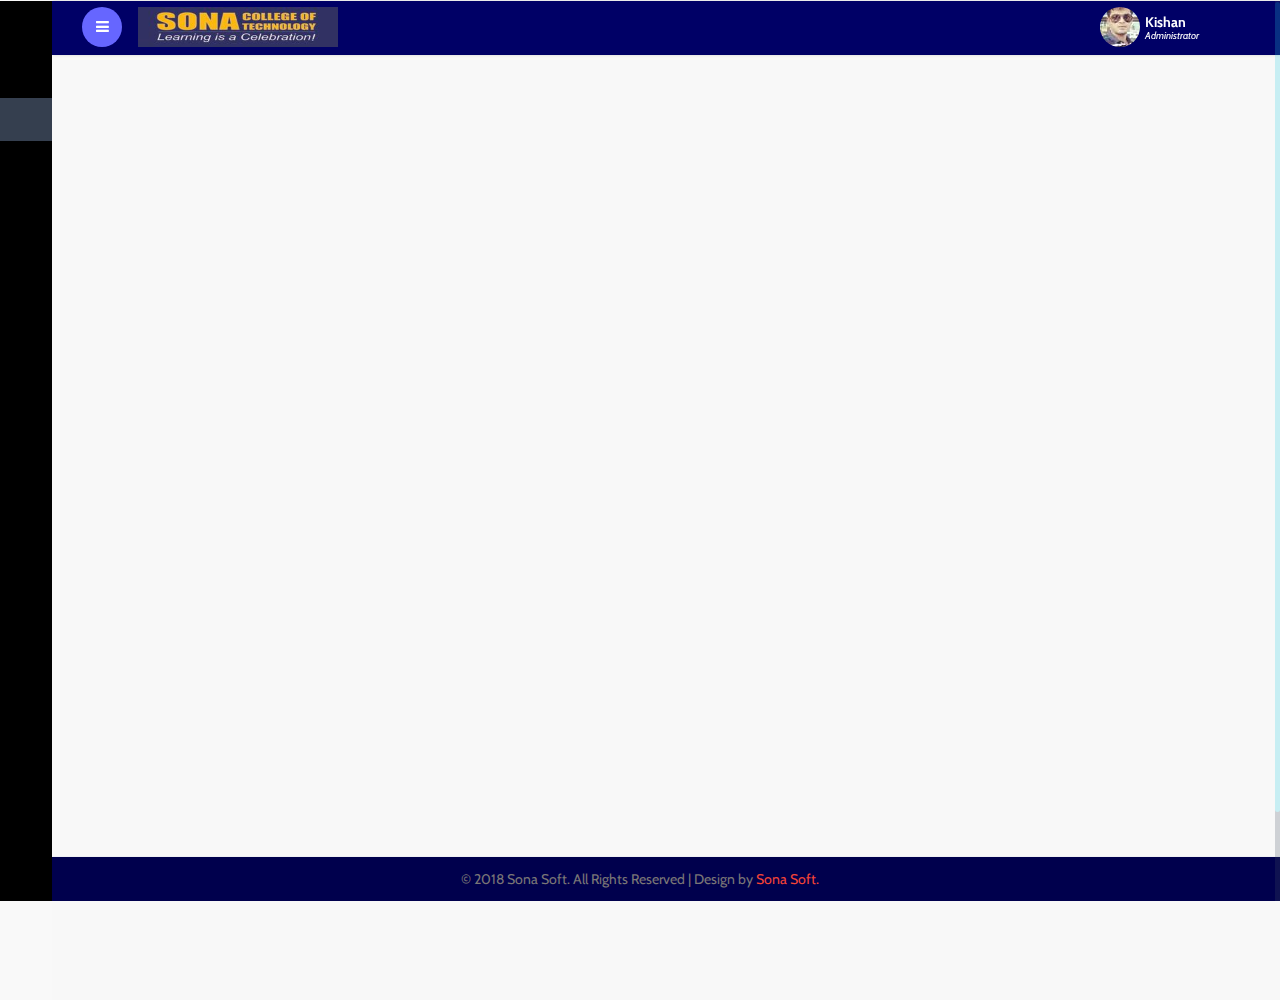
==== commit 9f852bd4: "Update index.html" ====
--- a/index.html
+++ b/index.html
@@ -38,7 +38,7 @@
    left: 0;
    bottom: 0;
    width: 100%;
-   background-color: #1C2225;
+  background: #00004d;
    color: white;
    text-align: center;
 }
@@ -47,7 +47,7 @@
 
 </head> 
    
- <body bgcolor="#E6E6FA" class="sticky-header left-side-collapsed"  onload="initMap()">
+ <body class="sticky-header left-side-collapsed"  onload="initMap()">
     <section>
     <!-- left side start-->
 		<div class="left-side sticky-left-side">
@@ -58,13 +58,13 @@
 			</div>
 			<div class="logo-icon text-center">
 				<a href="index.html"><i class="lnr lnr-home"></i> </a>
-			</div>
+			</div>						
 
 			<!--logo and iconic logo end-->
 			<div class="left-side-inner">
-
-				<!--sidebar nav start-->
+				<!--sidebar nav start--> 
 					<ul class="nav nav-pills nav-stacked custom-nav">
+						<li><a href="forms.html"><i class="lnr lnr-spell-check"></i> <span>Forms</span></a></li>
 						<li class="active"><a href="index.html"><i class="lnr lnr-power-switch"></i><span>Dashboard</span></a></li>
 						<li class="menu-list">
 							<a href="#"><i class="lnr lnr-cog"></i>
@@ -75,7 +75,8 @@
 								</ul>
 						</li>
 						<li><a href="forms.html"><i class="lnr lnr-spell-check"></i> <span>Forms</span></a></li>
-						<li><a href="tables.html"><i class="lnr lnr-menu"></i> <span>Tables</span></a></li>              
+						<li><a href="tables.html"><i class="lnr lnr-menu"></i> <span>Tables</span></a></li>   
+						<li ><a href="index.html"><i class="lnr lnr-power-switch"></i><span>Dashboard</span></a></li>           
 						<li class="menu-list"><a href="#"><i class="lnr lnr-envelope"></i> <span>MailBox</span></a>
 							<ul class="sub-menu-list">
 								<li><a href="inbox.html">Inbox</a> </li>
@@ -89,6 +90,7 @@
 						</li>
 						<li><a href="codes.html"><i class="lnr lnr-pencil"></i> <span>Typography</span></a></li>
 						<li><a href="media.html"><i class="lnr lnr-select"></i> <span>Media Css</span></a></li>
+						<li ><a href="index.html"><i class="lnr lnr-power-switch"></i><span>Dashboard</span></a></li>
 						<li class="menu-list"><a href="#"><i class="lnr lnr-book"></i>  <span>Pages</span></a> 
 							<ul class="sub-menu-list">
 								<li><a href="sign-in.html">Sign In</a> </li>
@@ -103,23 +105,22 @@
 		<!-- left side end-->
     
 		<!-- main content start-->
-		<div class="main-content" bgcolor="#E6E6FA">
+		<div class="main-content">
 			<!-- header-starts -->
-			<div class="header-section" bgcolor="#E6E6FA">
+			<div class="header-section">
 			 
 			<!--toggle button start-->
 			<a class="toggle-btn  menu-collapsed"><i class="fa fa-bars"></i></a>
 			<!--toggle button end-->
 
 			<!--notification menu start -->
-			<div class="menu-right" bgcolor="#E6E6FA">
+			<div class="menu-right" >
 				<div class="user-panel-top">  	
-					<div class="profile_details_left" bgcolor="#E6E6FA">
+					<div class="profile_details_left">
 						
-
 					</div>
 
-					<div class="profile_details" bgcolor="#E6E6FA">		
+					<div class="profile_details">		
 						<ul>
 							<li class="dropdown profile_details_drop">
 								<a href="#" class="dropdown-toggle" data-toggle="dropdown" aria-expanded="false">
@@ -139,28 +140,21 @@
 									<li> <a href="sign-up.html"><i class="fa fa-sign-out"></i> Logout</a> </li>
 								</ul>
 							</li>
-							<div class="clearfix"> </div>
+							
 						</ul>
 					</div>		
-				    <div  .bg-primary  class="text-center">
-				    	<img src="images/sonalogo.jpeg" class="img-fluid" alt="Responsive image">
+				    <div>
+				    	<img src="images/sonalogo.jpeg" class="img-fluid" alt="Responsive image" height="40px" width="200px">
+
 				    	<!-- this section for logo and company stuff -->
 
 				    </div>     	<!-- social media links no need -->
 				   
-				    	
-				   
-
-					<div class="clearfix"></div>
 				</div>
 			  </div>
 			<!--notification menu end -->
 			</div>
-		<!-- //header-ends -->
-		
-		<!-- //switches -->
-		
-        <!--footer section start-->
+		</div>
 			<footer class="footers">
 			   <p>&copy 2018 Sona Soft. All Rights Reserved | Design by <a href="https://www.kjkishan.github.io/" target="_blank">Sona Soft.</a></p>
 			</footer>
@@ -174,4 +168,4 @@
 <!-- Bootstrap Core JavaScript -->
    <script src="js/bootstrap.min.js"></script>
 </body>
-</html>+</html>
--- a/css/style.css
+++ b/css/style.css
@@ -1,3 +1,5 @@
+
+
 /*
 Author: W3layout
 Author URL: http://w3layouts.com
@@ -674,7 +676,7 @@
 .custom-nav > li > a:hover,
 .custom-nav > li > a:active {
     background-color: #353f4f;
-    color:#8BC34A;
+    color:#0040ff;
     border-radius: 0;
     -webkit-border-radius: 0;
 }
@@ -958,7 +960,7 @@
 -----------------------------*/
 
 .header-section {
-    background:#FFF;
+	background: #000066;
     box-shadow: 1px 0 3px rgba(0,0,0,.15);
     -webkit-box-shadow: 1px 0 3px rgba(0,0,0,.15);
     -moz-box-shadow: 1px 0 3px rgba(0,0,0,.15);
@@ -981,7 +983,7 @@
     cursor: pointer;
     float: left;
     color: #fff;
-    background: #F44336;
+    background: #6666ff;
     border: none;
     border-radius: 100%;
     -moz-transition: all 0.2s ease-out 0s;
@@ -1052,6 +1054,7 @@
 }
 .sticky-header .menu-right {
     margin-right: 0;
+    
 }
 .sticky-header.left-side-collapsed .header-section {
     left: 52px;
@@ -1777,14 +1780,14 @@
 }
 .user-name p{
 	font-size:14px;
-	color:#F44336;
+	color:#fff;
 	line-height:1em;
 	font-weight:700;
 }
 .user-name p span{
 	font-size:10px;
 	font-style:italic;
-	color:#424f63;
+	color:#fff;
 	font-weight:normal;
 }
 /**** icon dropdown ******/
@@ -3229,7 +3232,7 @@
 	padding: 2px 0 0;
 }
 span.blue{
-	background-color:#00aced;
+	background-color:#0040ff;
 }
 span.red{
 	background-color:#ef553a;
